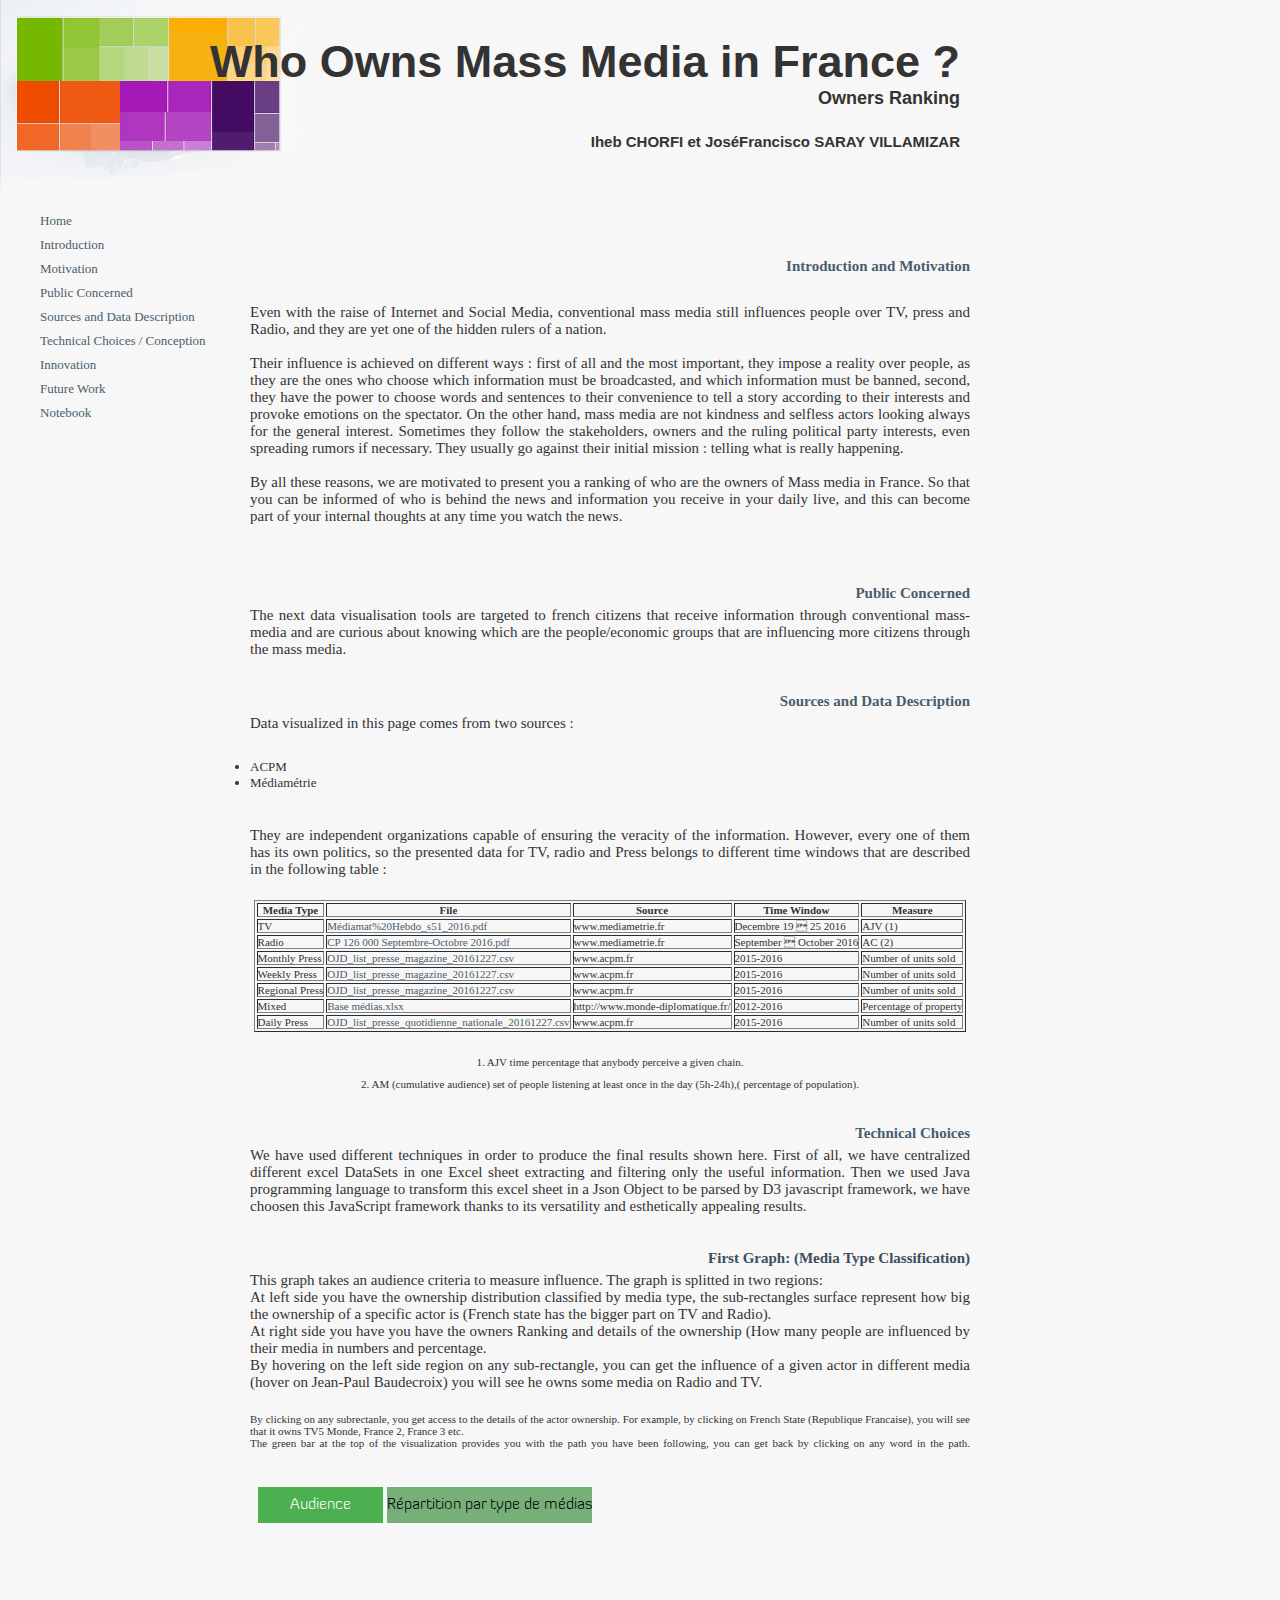
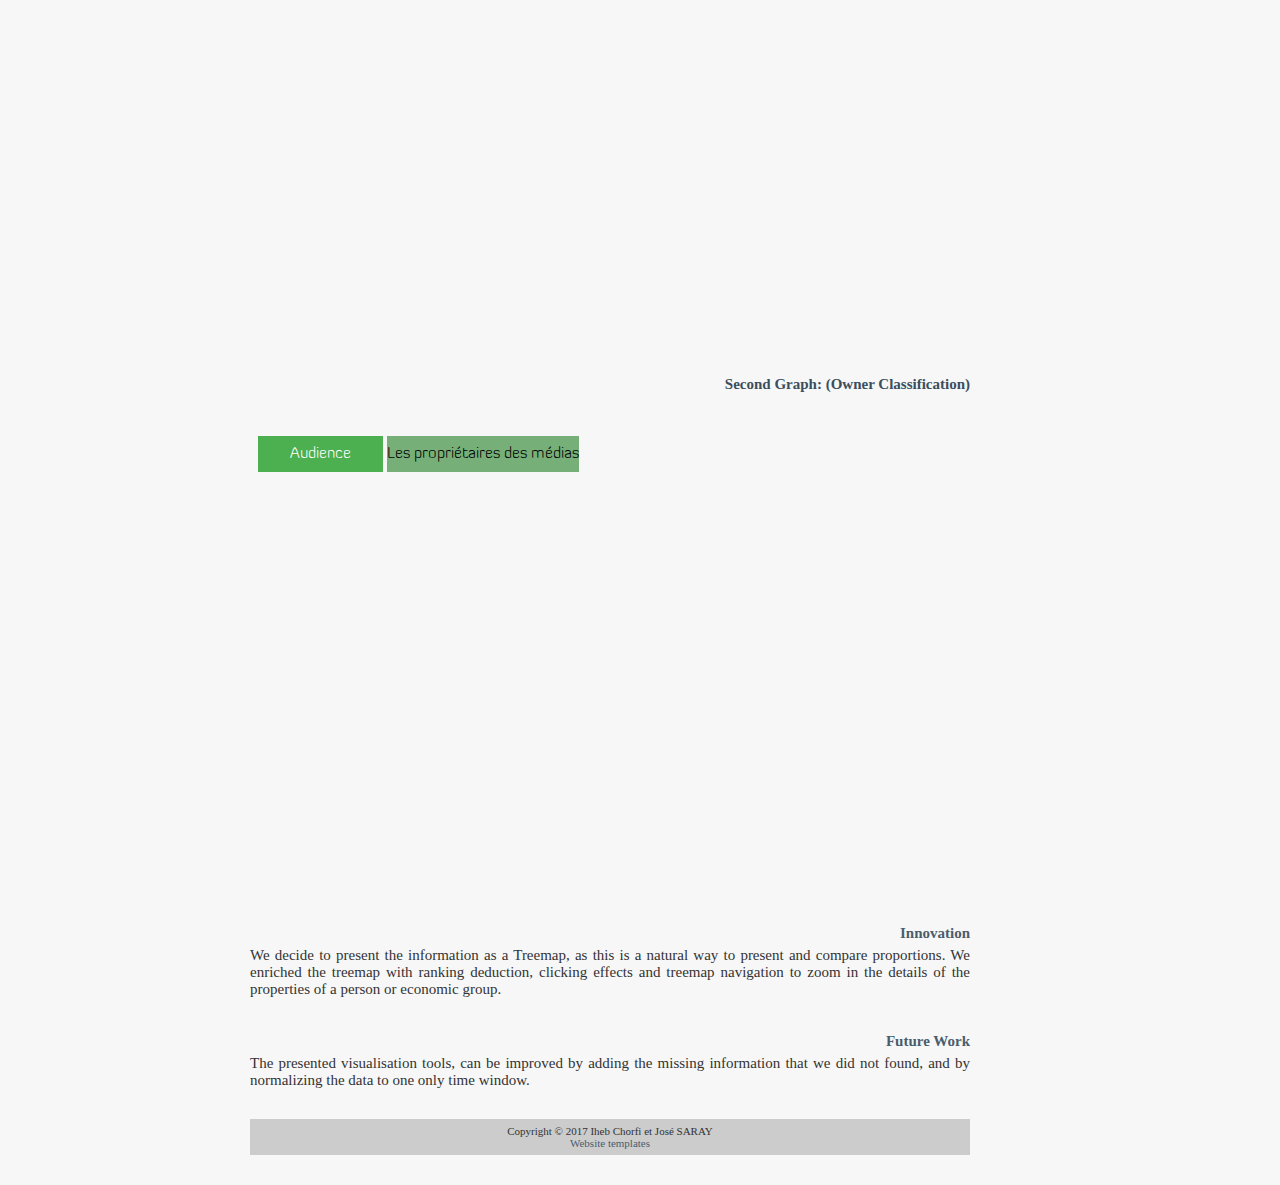
==== index.html @ bac88245 "viz info" ====
<!DOCTYPE html PUBLIC "-//W3C//DTD XHTML 1.0 Strict//EN"
  "http://www.w3.org/TR/xhtml1/DTD/xhtml1-strict.dtd">
<html xmlns="http://www.w3.org/1999/xhtml" xml:lang="en" >
<head>
    <meta http-equiv="content-type" content="text/html; charset=iso-8859-1" charset="UTF-8" />
	<title>Ranking Media France</title>
    <link rel="stylesheet" type="text/css" media="screen" href="style.css" />
    <script src="https://code.jquery.com/jquery-1.7.2.min.js"></script>
    <script src="https://d3js.org/d3.v3.min.js"></script>

</head>
<body>

<div id="container">
	<div id="intro">
		<div id="pageHeader"><br>
			<br>
			<br>
			<h1>Who Owns Mass Media in France ?</h1>
					<h2>Owners Ranking</h4>
					<br/>
					<br/>
					
					<h4>Iheb CHORFI et Jos&eacute;Francisco SARAY VILLAMIZAR</h4>
		</div>
		<div id="preamble">
			<br>
			<br>
			<br>
			<br>
			<br>
			<br>
			<br>
			<br>
			<br>
			<h3><span><a href="#intro">Introduction and Motivation</a></span></h3>
			<br>
			<br>
			<p class="p1"><span>Even with the raise of Internet and Social Media, conventional mass media still influences people over TV, press and Radio, and they are yet one of the hidden rulers of a nation. </span>
		<br>
			<br>
			<span>
			Their influence is achieved on different ways : first of all and the most important, they impose a reality over people, as they are the ones who choose which information must be broadcasted, and which information must be banned, second, they have the power to choose words and sentences to their convenience to tell a story according to their interests and provoke emotions on the spectator. 

			On the other hand, mass media are not kindness  and selfless actors looking always for the general interest. Sometimes they follow the stakeholders, owners and the ruling political party interests, even spreading rumors if necessary. They usually go against their initial mission : telling what is really happening. 
			</span>
			<br>
			<br>
			<span>
			By all these reasons, we are motivated to present you a ranking of who are the owners of Mass media in France. So that you can be informed of who is behind the news and information you receive in your daily live, and this can become part of your internal thoughts at any time
			you watch the news.
			</span>
			</p>

		</div>
	</div>

	<div id="supportingText">
		<div id="explanation">
		<br>
			<br>
			<br>
			<br>
			<br>
			<br>
			<br>
			<br>
			<br>
			<br>
			<br>
			<br>
			<br>
			<br>
			<br>
			<br>
            <br>
            <br>
            <br>
            <br>
			<h3><span><a id="toto" name="public">Public Concerned</span></a></h3>

			<p class="p1"><span>The next data visualisation tools are targeted to french citizens that receive information through conventional mass-media and are curious about knowing which are the people/economic groups that are influencing more citizens through the mass media.</span></p>
		</div>

		<div id="participation">
			<h3>

			<span><a name="sources">Sources and Data Description</a></span></h3>
			<p class="p1"><span>
			Data visualized in this page comes from two sources : </span>
			<br>
			<br>
			<ul>
				<li>ACPM</li>
				<li>M&eacute;diam&eacute;trie</li>
				
			</ul>
			<br>
			<br>
			<br>
			<p class="p1"><span>They are independent organizations capable of ensuring the veracity of the information.
			However, every one of them has its own politics, so the presented data for TV, radio and Press belongs to different time windows that are described in the following table :
			</span></p>
			<br>
			<center>
			<table border=1>
				<th>Media Type</th>
				<th>File</th>
				<th>Source</th>
				<th>Time Window</th>
				<th>Measure</th>
				<tr>
					<td>TV</td>
					<td><a href="docs/Médiamat Hebdo_s51_2016.pdf">Médiamat%20Hebdo_s51_2016.pdf</td>
					<td>www.mediametrie.fr</td>
					<td>Decembre 19  25 2016</td>
					<td>AJV (1)</td>
				</tr>
				<tr>
					<td>Radio</td>
					<td><a href="docs/CP 126 000 Septembre-Octobre 2016.pdf">CP 126 000 Septembre-Octobre 2016.pdf</a></td>
					<td>www.mediametrie.fr</td>
					<td>September  October 2016</td>
					<td>AC (2)</td>
				</tr>
				<tr>
					<td>Monthly Press</td>
					<td>
						<a href="docs/OJD_list_presse_magazine_20161227.csv">OJD_list_presse_magazine_20161227.csv</a>
					</td>
					<td>www.acpm.fr</td>
					<td>2015-2016</td>
					<td>Number of units sold</td>
				</tr>
				<tr>
					<td>Weekly Press</td>
					<td>
						<a href="docs/OJD_list_presse_magazine_20161227.csv">
							OJD_list_presse_magazine_20161227.csv
						</a>
					</td>
					<td>www.acpm.fr</td>
					<td>2015-2016</td>
					<td>Number of units sold</td>
				</tr>
				<tr>
					<td>Regional Press</td>
					<td>
						<a href="docs/OJD_list_presse_magazine_20161227.csv">
							OJD_list_presse_magazine_20161227.csv
						</a>
					</td>
					<td>www.acpm.fr</td>
					<td>2015-2016</td>
					<td>Number of units sold</td>
				</tr>
				<tr>
					<td>Mixed</td>
					<td><a href="docs/Base médias.xlsx">Base médias.xlsx</a></td>
					<td>http://www.monde-diplomatique.fr/</td>
					<td>2012-2016</td>
					<td>Percentage of property</td>
				</tr>
				<tr>
					<td>Daily Press</td>
					<td>
						<a href="docs/OJD_list_presse_quotidienne_nationale_20161227.csv">OJD_list_presse_quotidienne_nationale_20161227.csv</a>
					</td>
					<td>www.acpm.fr</td>
					<td>2015-2016</td>
					<td>Number of units sold</td>
				</tr>
			</table>
			<br>
			<br>
			<p>1. AJV  time percentage that anybody perceive a given chain.</p>

			<p>2. AM (cumulative audience) set of people listening at least once in the day (5h-24h),( percentage of population).</p>
			</center>
			</span>

			</p>
		</div>

		<div id="participation">
			<h3><span><a name="technical">Technical Choices</a></span></h3>
			<p class="p1">
			<span>
				We have used different techniques in order to produce the final results shown here. 
				First of all, we have centralized different excel DataSets in one Excel sheet extracting and filtering only the useful information. Then we used Java programming language to transform this excel sheet in a Json Object to be parsed by D3 javascript framework, we have choosen this JavaScript framework thanks to its versatility and esthetically appealing results.
			</span></p>
		</div>


        <div id="participation">
            <h3><span>First Graph: (Media Type Classification)</span></h3>
            <p class="p1"><span> This graph takes an audience criteria to measure influence. The graph is splitted in two regions: 
            <br>
            At left side you have the ownership
            distribution classified by media type, the sub-rectangles surface represent how big the ownership of
            a specific actor is (French state has the bigger part on TV and Radio). 
            <br>
            At right side you have you have the owners Ranking and
            details of the ownership (How many people are influenced by their media in numbers and percentage. 
            <br>
            By hovering on the left side region on any sub-rectangle, you can get the
            influence of a given actor in different media (hover on Jean-Paul Baudecroix) you will see he owns some media on Radio and TV.</span></p>
            <br>
            By clicking on any subrectanle, you get access to the details of the actor ownership. For example, by clicking on French State (Republique Francaise), you will see that it owns TV5 Monde, France 2, France 3 etc.
            <br>
            The green bar at the top of the visualization provides you with the path you have been following, you can get back by clicking on any word in the path.
            <iframe style="width:100% ;height: 500px; border: none" src="avecrepartition.html"></iframe>
           <h3><span>Second Graph: (Owner Classification)</span></h3>
            <iframe style="width:100% ; height: 500px; border: none" src="sansrepartion.html"></iframe>
        </div>
        
           
		<div id="benefits">
			<h3><span><a name="innovation">Innovation</a></span></h3>
			<p class="p1"><span>We decide to present the information as a Treemap, as this is a natural way to present and compare proportions. We enriched the treemap with ranking deduction, clicking effects and treemap navigation to zoom in the details of the properties of a person or economic group.</span></p>
		</div>

		<div id="benefits">
			<h3><a name="future"><span>Future Work</span></a></h3>
			<p class="p1"><span>The presented visualisation tools, can be improved by adding the missing information that we did not found,  and by normalizing the data to one only time window.</span></p>
		</div>

		<div id="footer">
Copyright © 2017 Iheb Chorfi et José SARAY		
<!-- Designed by DreamTemplate. Please leave link unmodified. -->
<br><center><a href="http://www.dreamtemplate.com" title="Website Templates" target="_blank">Website templates</a></center>

</div>
	</div>

	
	<div id="linkList">
		<div id="linkList2">
			<div id="lselect">
				<ul>
					<li><a href="">Home</a></li>
					<li><a href="#intro">Introduction</a></li>
					<li><a href="">Motivation</a></li>
					<li><a href="#public">Public Concerned</a></li>
                    <li><a href="#source">Sources and Data Description</a></li>
					<li><a href="#technical">Technical Choices / Conception</a></li>
					<li><a href="#innovation">Innovation</a></li>
					<li><a href="#future">Future Work</a></li>
                    <li><a href="docs/notebookk.zip">Notebook</a></li>
				</ul>
			</div>
		</div>
	</div>
</div>
</body>
---- style.css ----
*{
	margin: 0px;
	padding: 0px;
}
html {
}

#toto{
	font-weight: 900;
}

li{
	font-size: 13px;
}

h1{
	font-size: 45px;
	font-family: Helvetica,Arial,sans-serif;
}

h2{
	font-size: 18px;
	font-family: Helvetica,Arial,sans-serif;
}

h4{
	font-size: 15px;
	font-family: Helvetica,Arial,sans-serif;
}

iframe{
	width: 100%;
	
}

body {
	margin: 0%;
	padding: 0;
	color: #333333;
	font-family: verdana;
	font-size: 11px;

	background-color: #F7F7F7;
}

a { color: #4A5D6C; text-decoration:none; }
a:visited { color: #4A5D6C; }
a:hover { color: #748CA0; text-decoration:underline; }

#container {
	z-index:10;
	position:relative;
	width: 75%;
	height:191px;
	margin: 0px;
	padding: 0px;
	background-color: #F7F7F7;
	background: url(headerback.jpg) no-repeat; 
}

#pageHeader {
text-align:right;
} 

#preamble {
	text-align:justify;
	width:450px;
	position:absolute;
	top:150px;
	left:250px;
	width: 75%;
}

#preamble h3 {
	font: bold 15px verdana;
	text-align:right;
	color:#3B4E5D;
	padding: 0 0 5px 0;
	font-weight: bold;
	}
	
#preamble p {
	margin:0 0 10px 0; padding:0;
	font: 14px, verdana;
	}

#supportingText {
	text-align:justify;
	width:450px;
	position:absolute;
	top:320px;
	left:250px;
	width: 75%;
}
#supportingText h3 {
	font: bold 15px verdana;
	text-align:right;
	color:#3B4E5D;
	padding: 25px 0 5px 0;

	}
	
#supportingText p {margin:0 0 10px 0; padding:0;}

.p1 {
	font-size: 15px;
}

#linkList {
	list-style-type: none;
	width:180px;
	position:absolute;
	top:213px;
	left:40px;
}
#linkList h3{
	font: bold 12px verdana;
	color:#3B4E5D;
	padding: 20px 0 5px 0;
	font-weight: bold;
}

#linkList ul{	
	list-style-type: none;
	padding: 0 0 12px 0;
}
#linkList li{	
	padding: 0px 0 8px 0;
}

#footer {
	text-align: center;
	background-color: #CCCCCC;
	padding: 6px 12px 6px 12px;
	margin: 30px 0 30px 0;
	}
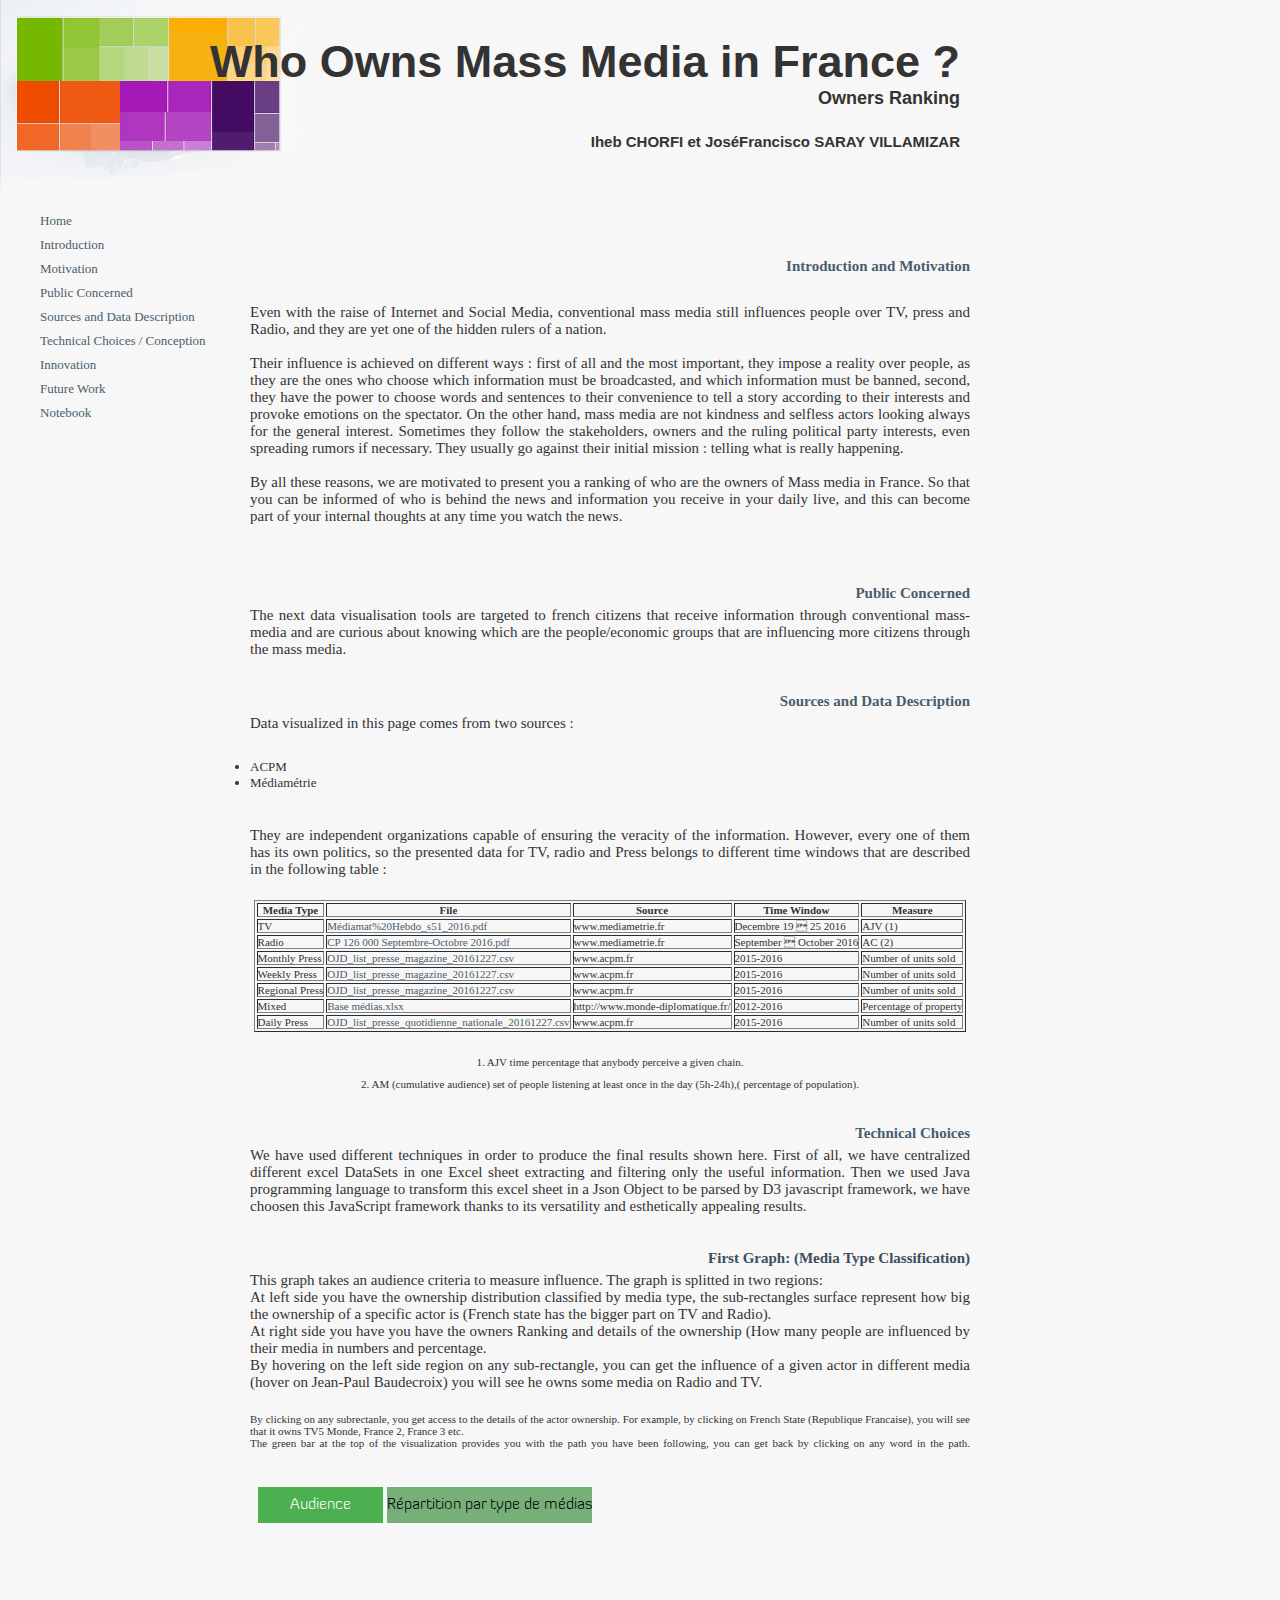
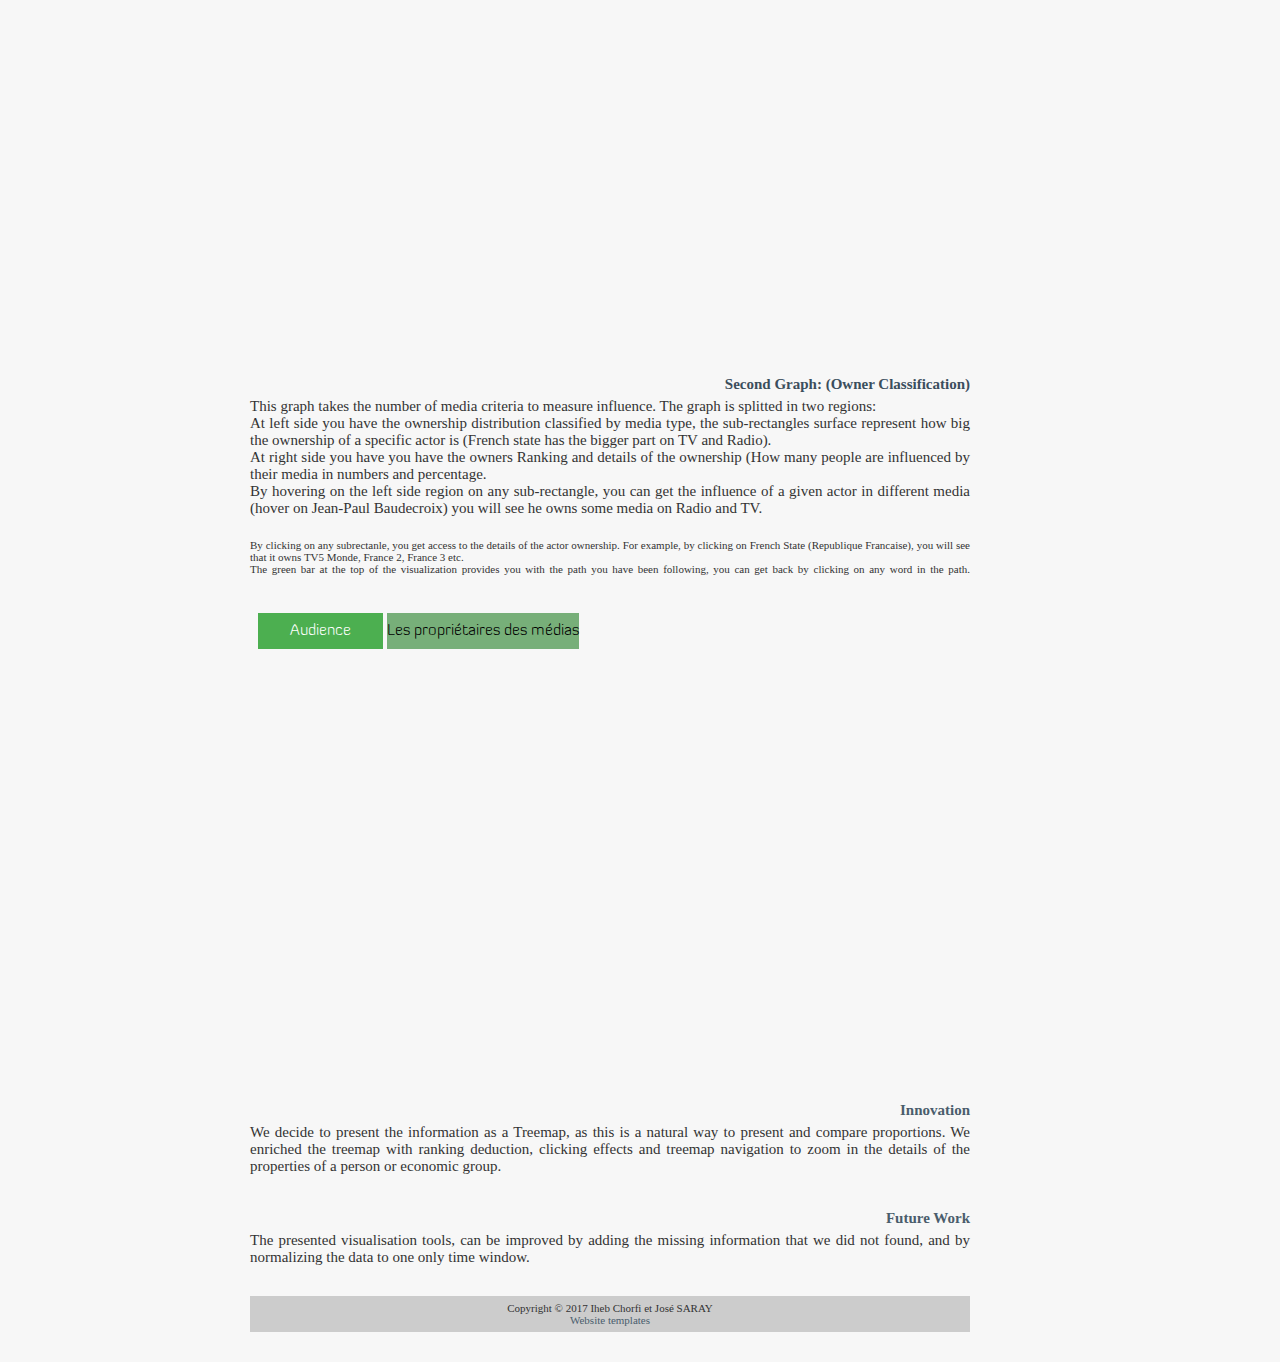
==== commit cfba5230: "n" ====
--- a/index.html
+++ b/index.html
@@ -210,7 +210,26 @@
             <br>
             The green bar at the top of the visualization provides you with the path you have been following, you can get back by clicking on any word in the path.
             <iframe style="width:100% ;height: 500px; border: none" src="avecrepartition.html"></iframe>
+
            <h3><span>Second Graph: (Owner Classification)</span></h3>
+
+           <p class="p1"><span> This graph takes the number of media criteria to measure influence. The graph is splitted in two regions: 
+            <br>
+            At left side you have the ownership
+            distribution classified by media type, the sub-rectangles surface represent how big the ownership of
+            a specific actor is (French state has the bigger part on TV and Radio). 
+            <br>
+            At right side you have you have the owners Ranking and
+            details of the ownership (How many people are influenced by their media in numbers and percentage. 
+            <br>
+            By hovering on the left side region on any sub-rectangle, you can get the
+            influence of a given actor in different media (hover on Jean-Paul Baudecroix) you will see he owns some media on Radio and TV.</span></p>
+            <br>
+            By clicking on any subrectanle, you get access to the details of the actor ownership. For example, by clicking on French State (Republique Francaise), you will see that it owns TV5 Monde, France 2, France 3 etc.
+            <br>
+            The green bar at the top of the visualization provides you with the path you have been following, you can get back by clicking on any word in the path.
+
+
             <iframe style="width:100% ; height: 500px; border: none" src="sansrepartion.html"></iframe>
         </div>
         
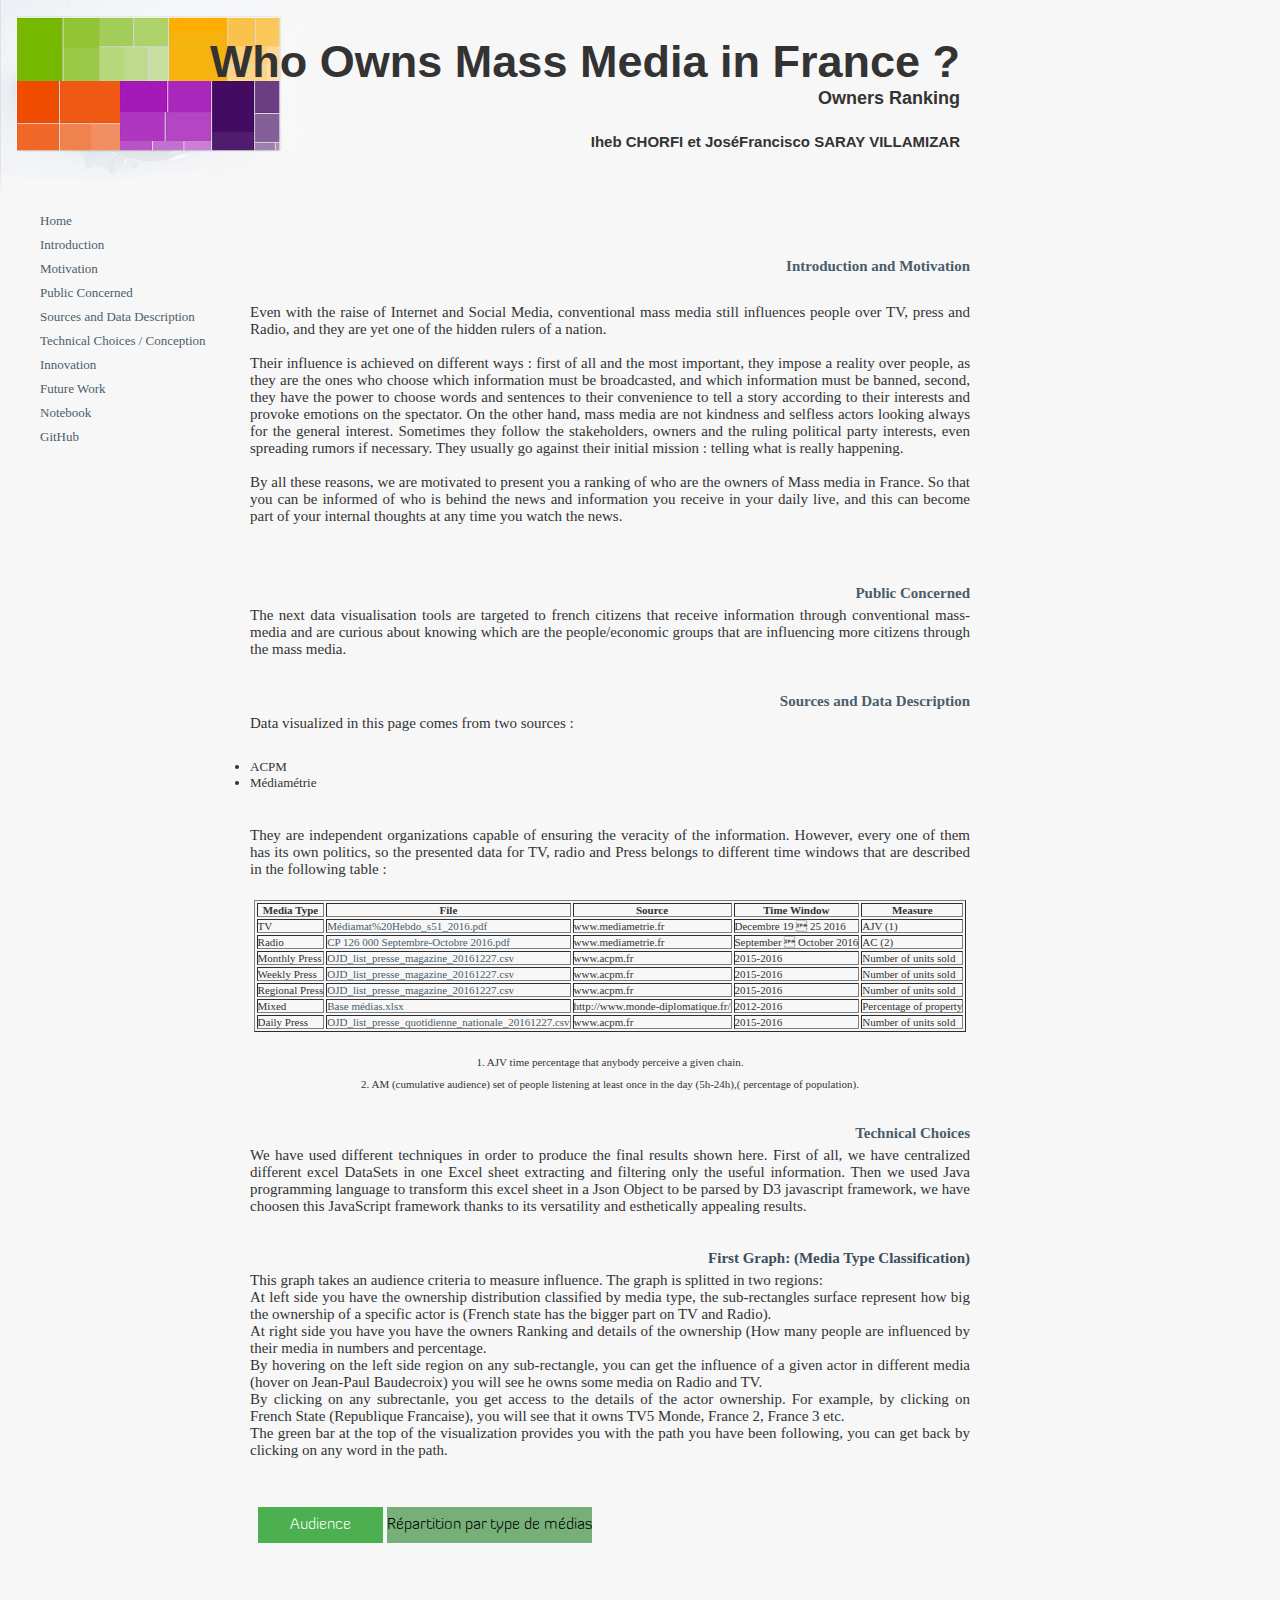
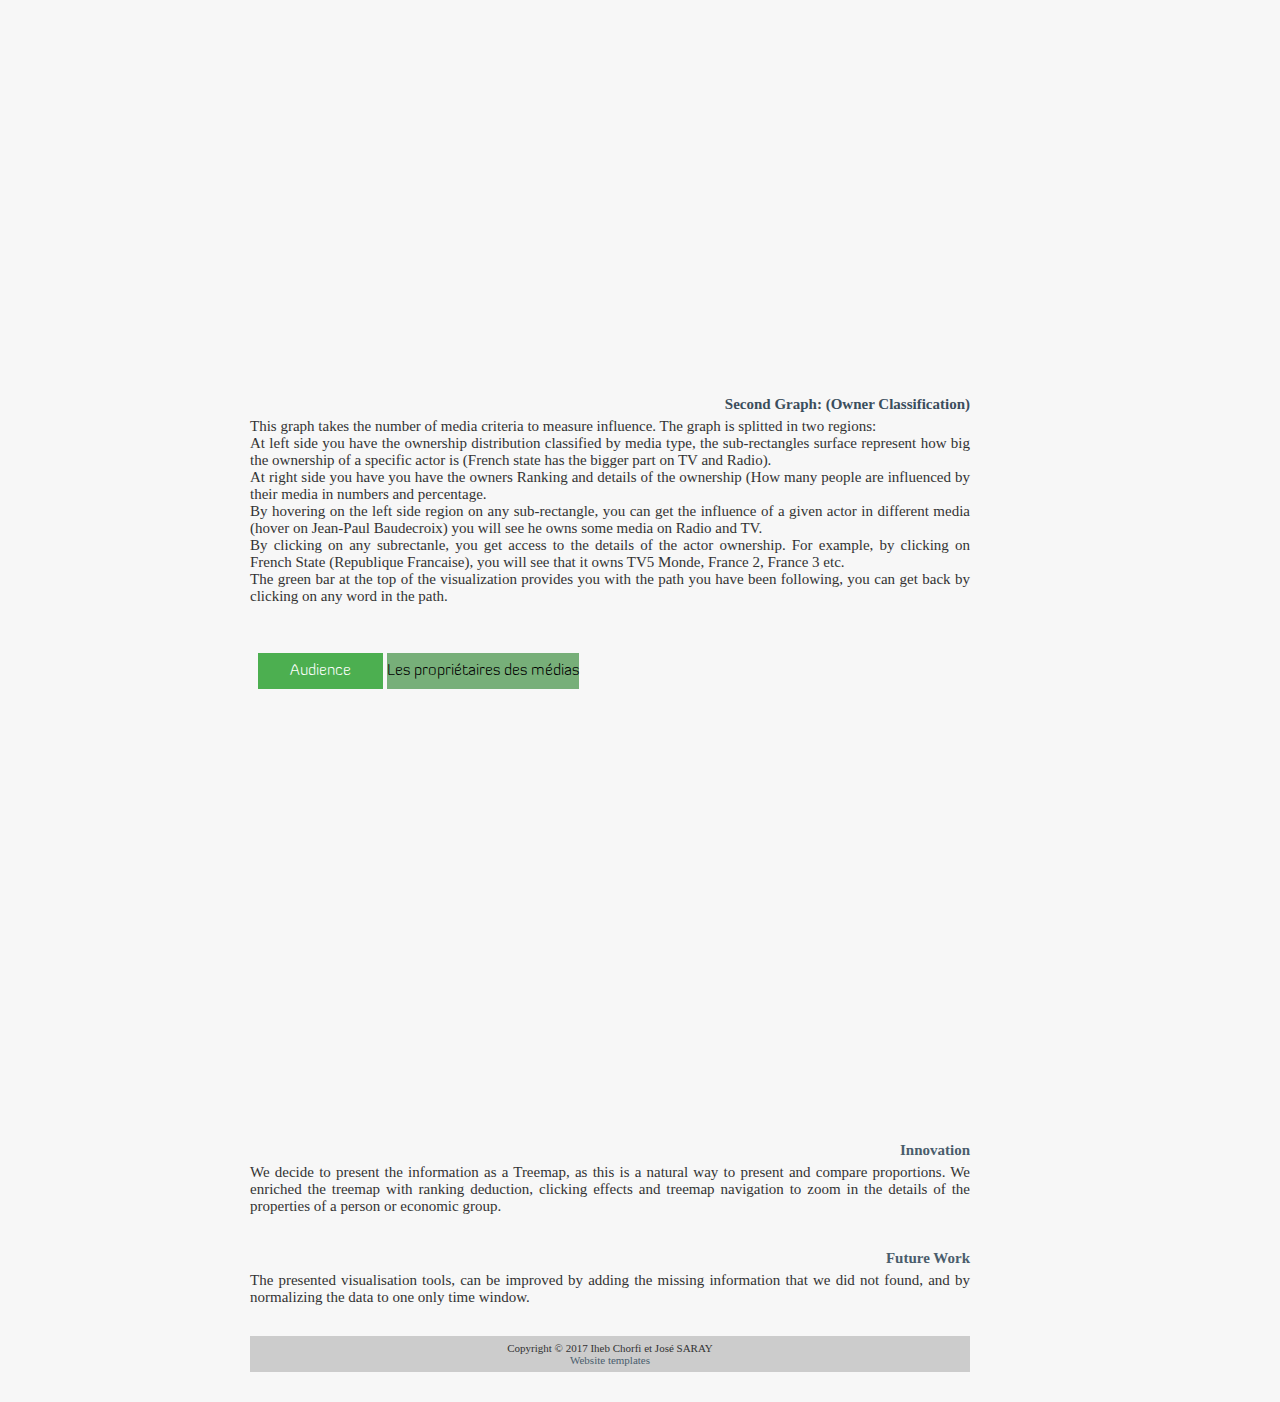
==== commit a84c7819: "n" ====
--- a/index.html
+++ b/index.html
@@ -204,11 +204,11 @@
             details of the ownership (How many people are influenced by their media in numbers and percentage. 
             <br>
             By hovering on the left side region on any sub-rectangle, you can get the
-            influence of a given actor in different media (hover on Jean-Paul Baudecroix) you will see he owns some media on Radio and TV.</span></p>
+            influence of a given actor in different media (hover on Jean-Paul Baudecroix) you will see he owns some media on Radio and TV.
             <br>
             By clicking on any subrectanle, you get access to the details of the actor ownership. For example, by clicking on French State (Republique Francaise), you will see that it owns TV5 Monde, France 2, France 3 etc.
             <br>
-            The green bar at the top of the visualization provides you with the path you have been following, you can get back by clicking on any word in the path.
+            The green bar at the top of the visualization provides you with the path you have been following, you can get back by clicking on any word in the path.</span></p>
             <iframe style="width:100% ;height: 500px; border: none" src="avecrepartition.html"></iframe>
 
            <h3><span>Second Graph: (Owner Classification)</span></h3>
@@ -223,12 +223,12 @@
             details of the ownership (How many people are influenced by their media in numbers and percentage. 
             <br>
             By hovering on the left side region on any sub-rectangle, you can get the
-            influence of a given actor in different media (hover on Jean-Paul Baudecroix) you will see he owns some media on Radio and TV.</span></p>
+            influence of a given actor in different media (hover on Jean-Paul Baudecroix) you will see he owns some media on Radio and TV.
             <br>
             By clicking on any subrectanle, you get access to the details of the actor ownership. For example, by clicking on French State (Republique Francaise), you will see that it owns TV5 Monde, France 2, France 3 etc.
             <br>
             The green bar at the top of the visualization provides you with the path you have been following, you can get back by clicking on any word in the path.
-
+            </span></p>
 
             <iframe style="width:100% ; height: 500px; border: none" src="sansrepartion.html"></iframe>
         </div>
@@ -266,6 +266,7 @@
 					<li><a href="#innovation">Innovation</a></li>
 					<li><a href="#future">Future Work</a></li>
                     <li><a href="docs/notebookk.zip">Notebook</a></li>
+                    <li><a href="https://github.com/caddy2519/ExcelToJson">GitHub</a></li>
 				</ul>
 			</div>
 		</div>
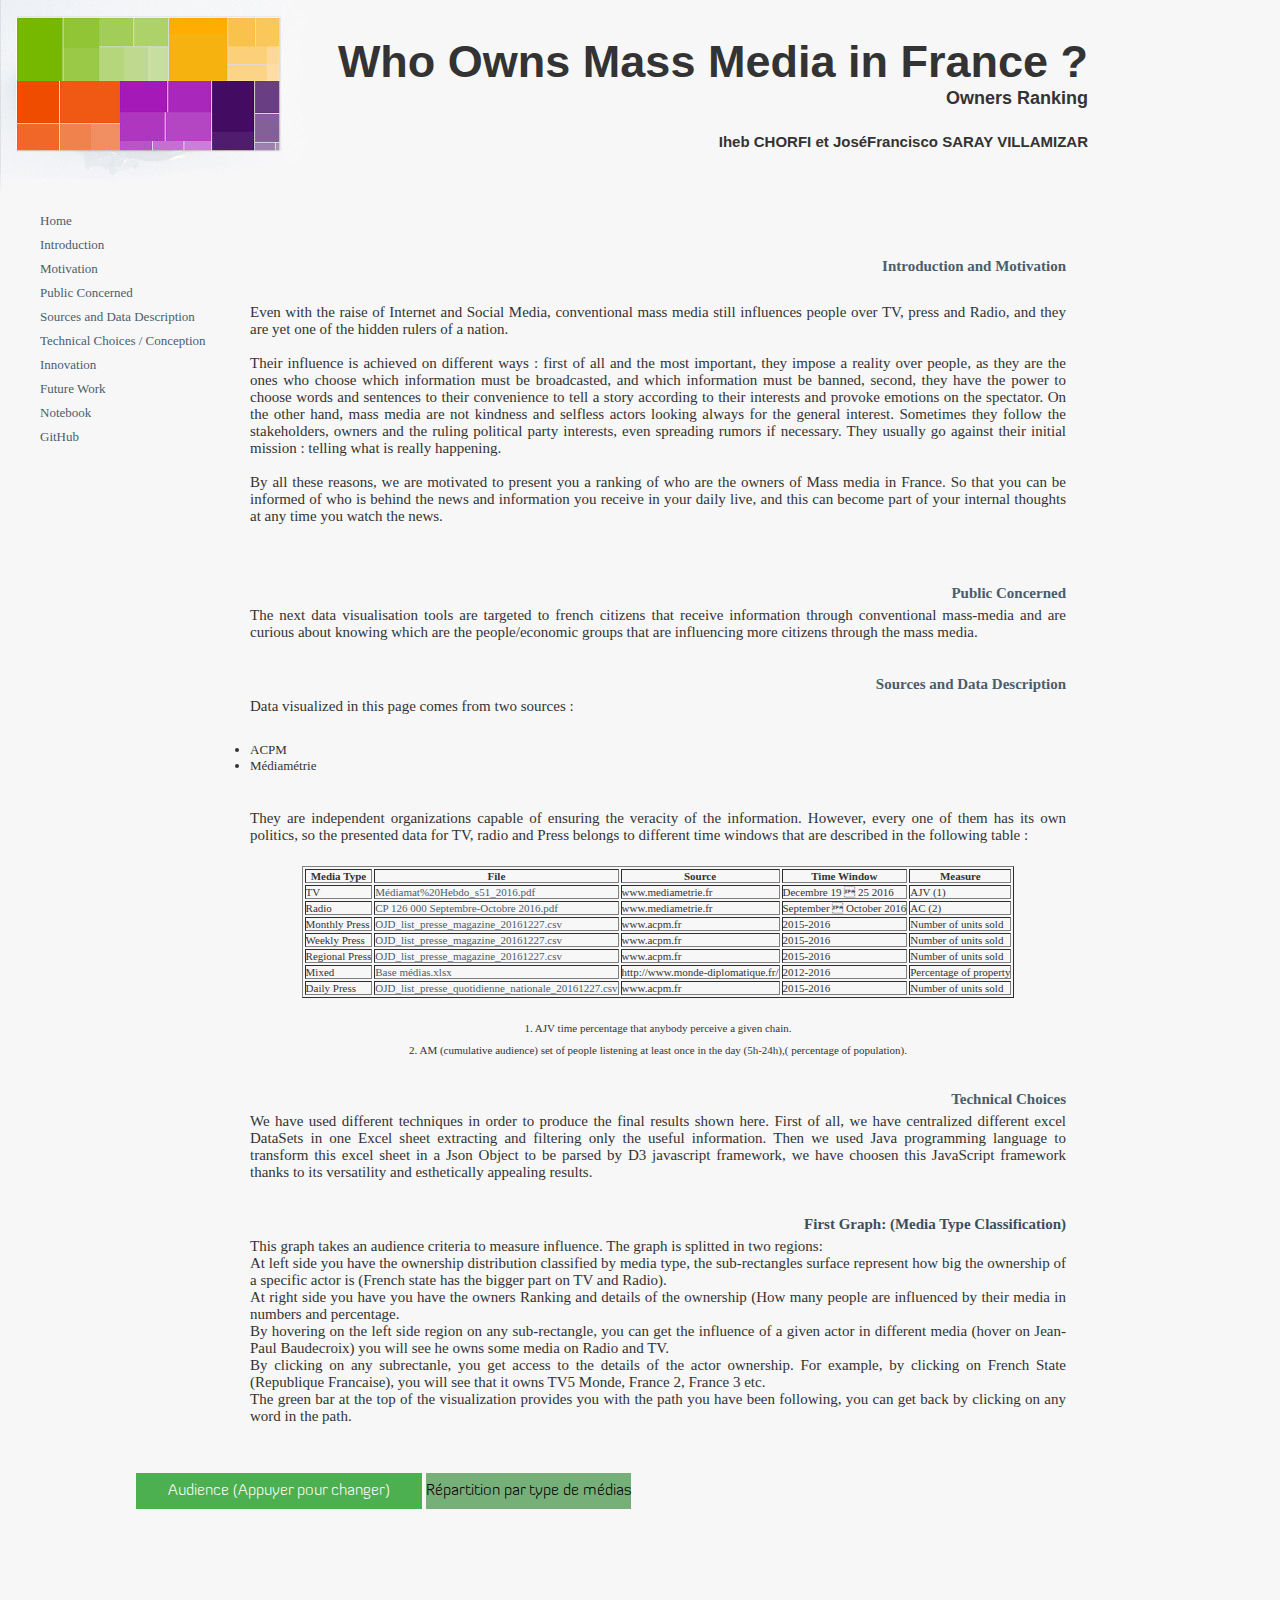
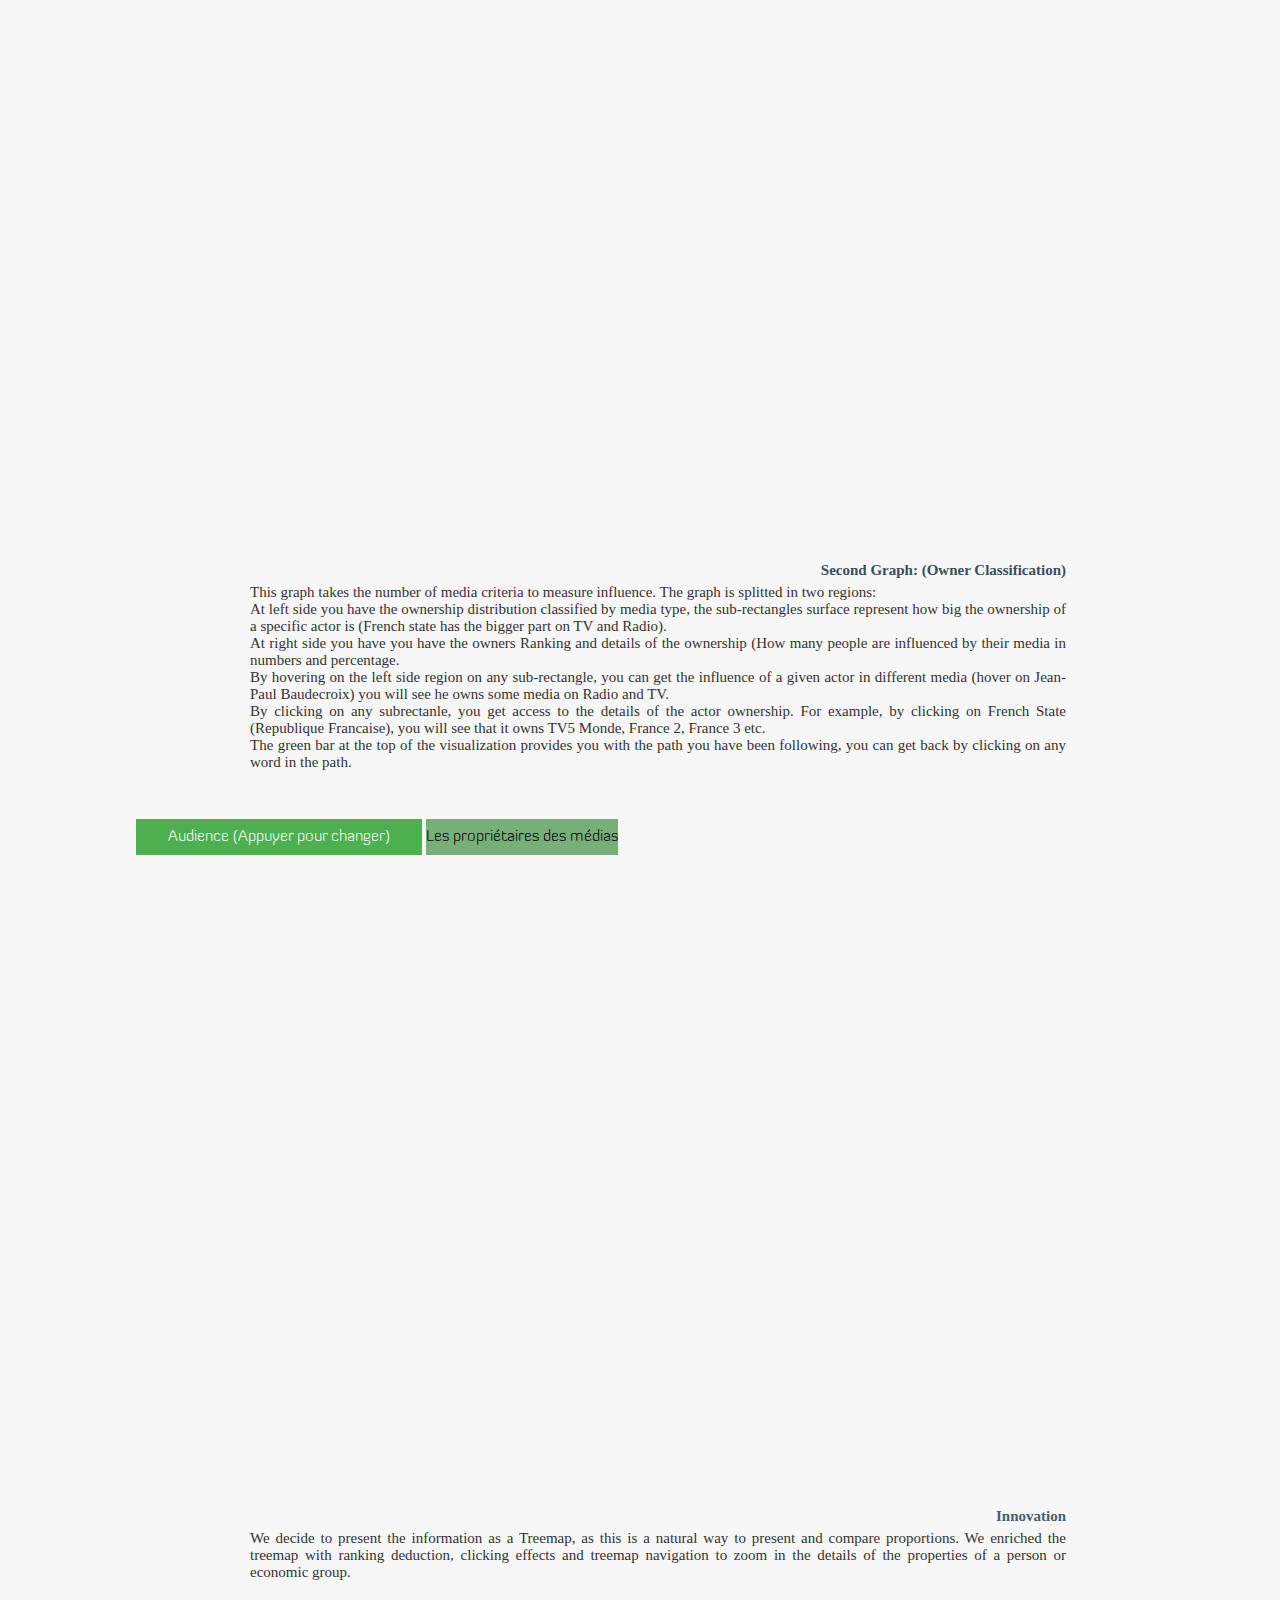
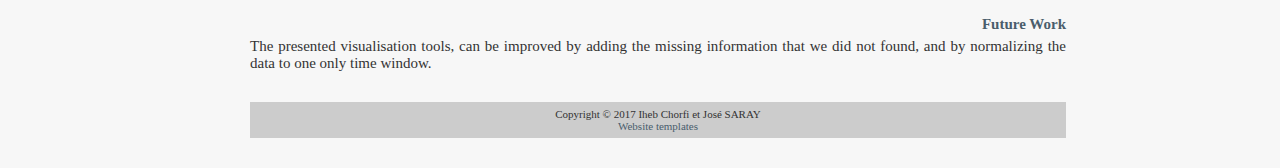
==== commit 1f3dafce: "Changer le width du iframe + bouton" ====
--- a/index.html
+++ b/index.html
@@ -209,7 +209,7 @@
             By clicking on any subrectanle, you get access to the details of the actor ownership. For example, by clicking on French State (Republique Francaise), you will see that it owns TV5 Monde, France 2, France 3 etc.
             <br>
             The green bar at the top of the visualization provides you with the path you have been following, you can get back by clicking on any word in the path.</span></p>
-            <iframe style="width:100% ;height: 500px; border: none" src="avecrepartition.html"></iframe>
+            <iframe src="avecrepartition.html"></iframe>
 
            <h3><span>Second Graph: (Owner Classification)</span></h3>
 
@@ -230,7 +230,7 @@
             The green bar at the top of the visualization provides you with the path you have been following, you can get back by clicking on any word in the path.
             </span></p>
 
-            <iframe style="width:100% ; height: 500px; border: none" src="sansrepartion.html"></iframe>
+            <iframe  src="sansrepartition.html"></iframe>
         </div>
         
            
--- a/style.css
+++ b/style.css
@@ -29,7 +29,12 @@
 }
 
 iframe{
-	width: 100%;
+    left: -15% ;
+ width:1050px ;
+    height: 700px;
+    border: none ;
+    position: relative;
+        
 	
 }
 
@@ -50,7 +55,7 @@
 #container {
 	z-index:10;
 	position:relative;
-	width: 75%;
+	width: 85%;
 	height:191px;
 	margin: 0px;
 	padding: 0px;
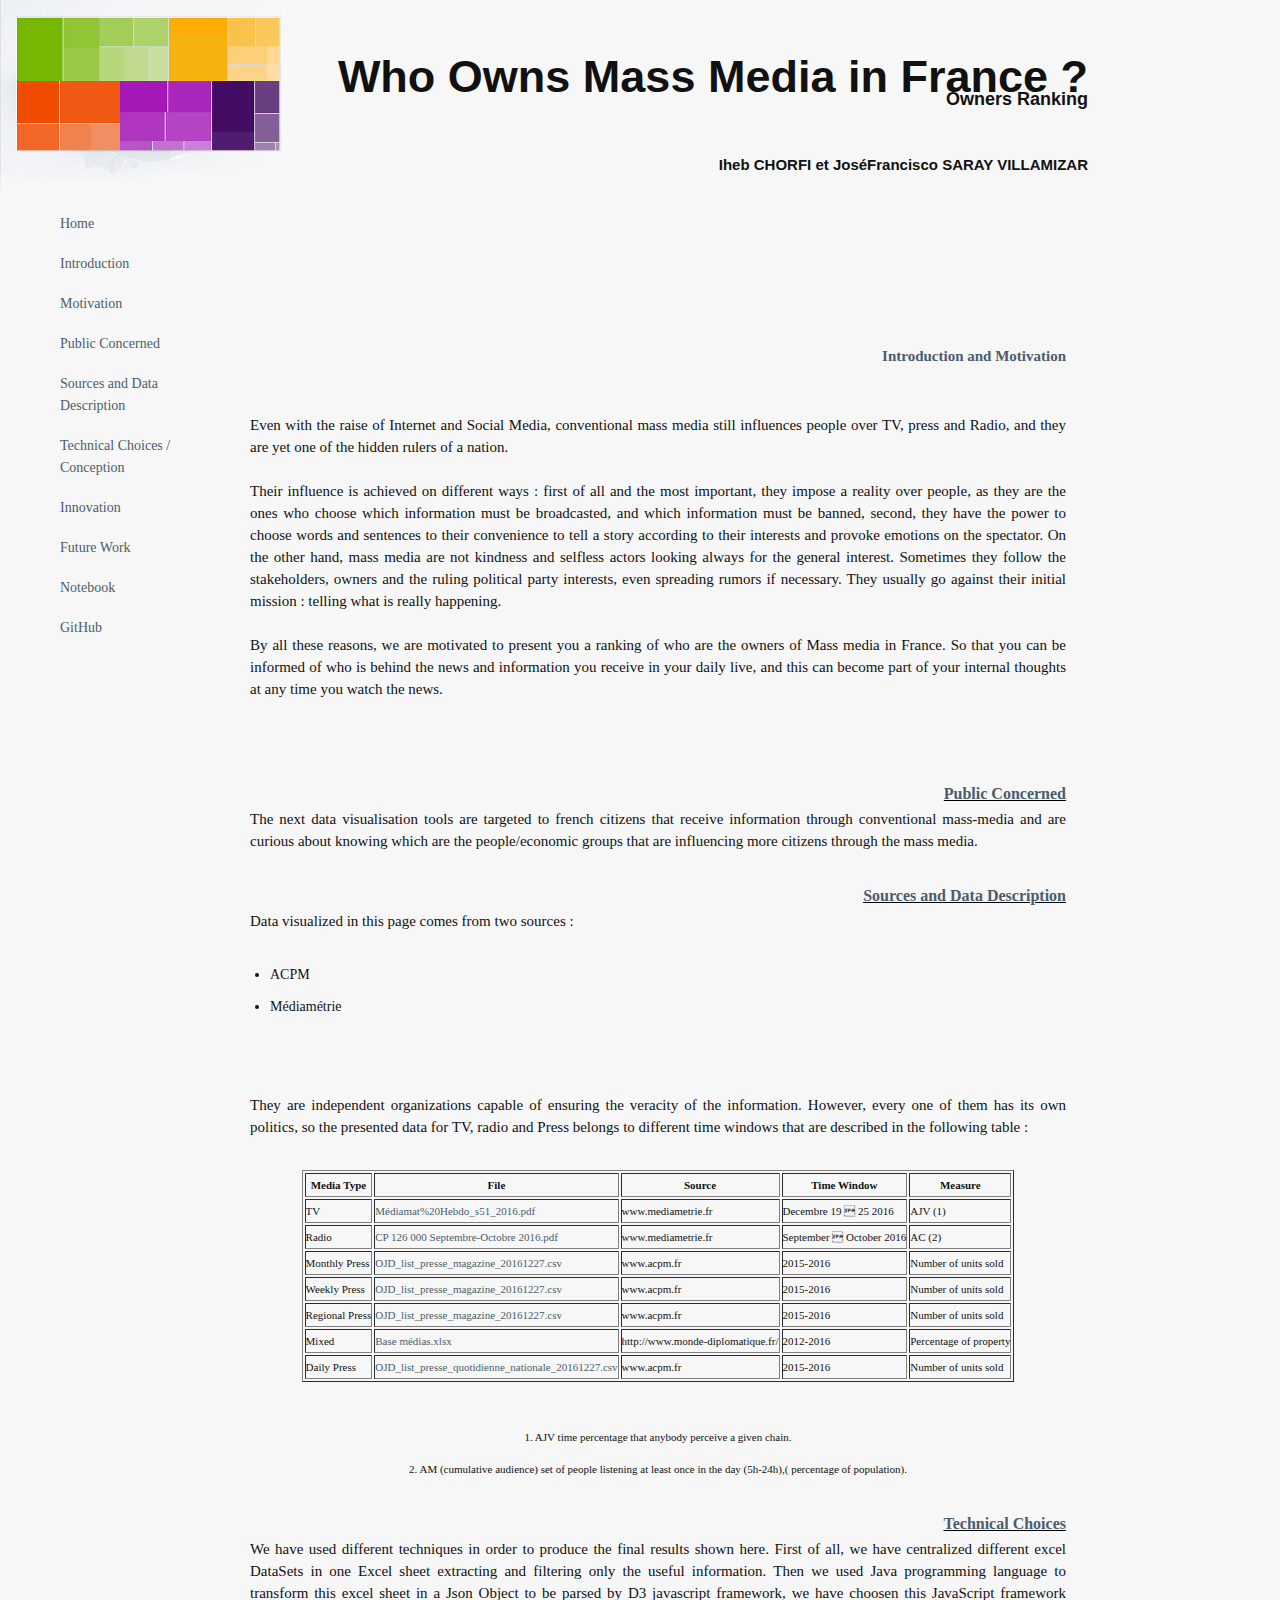
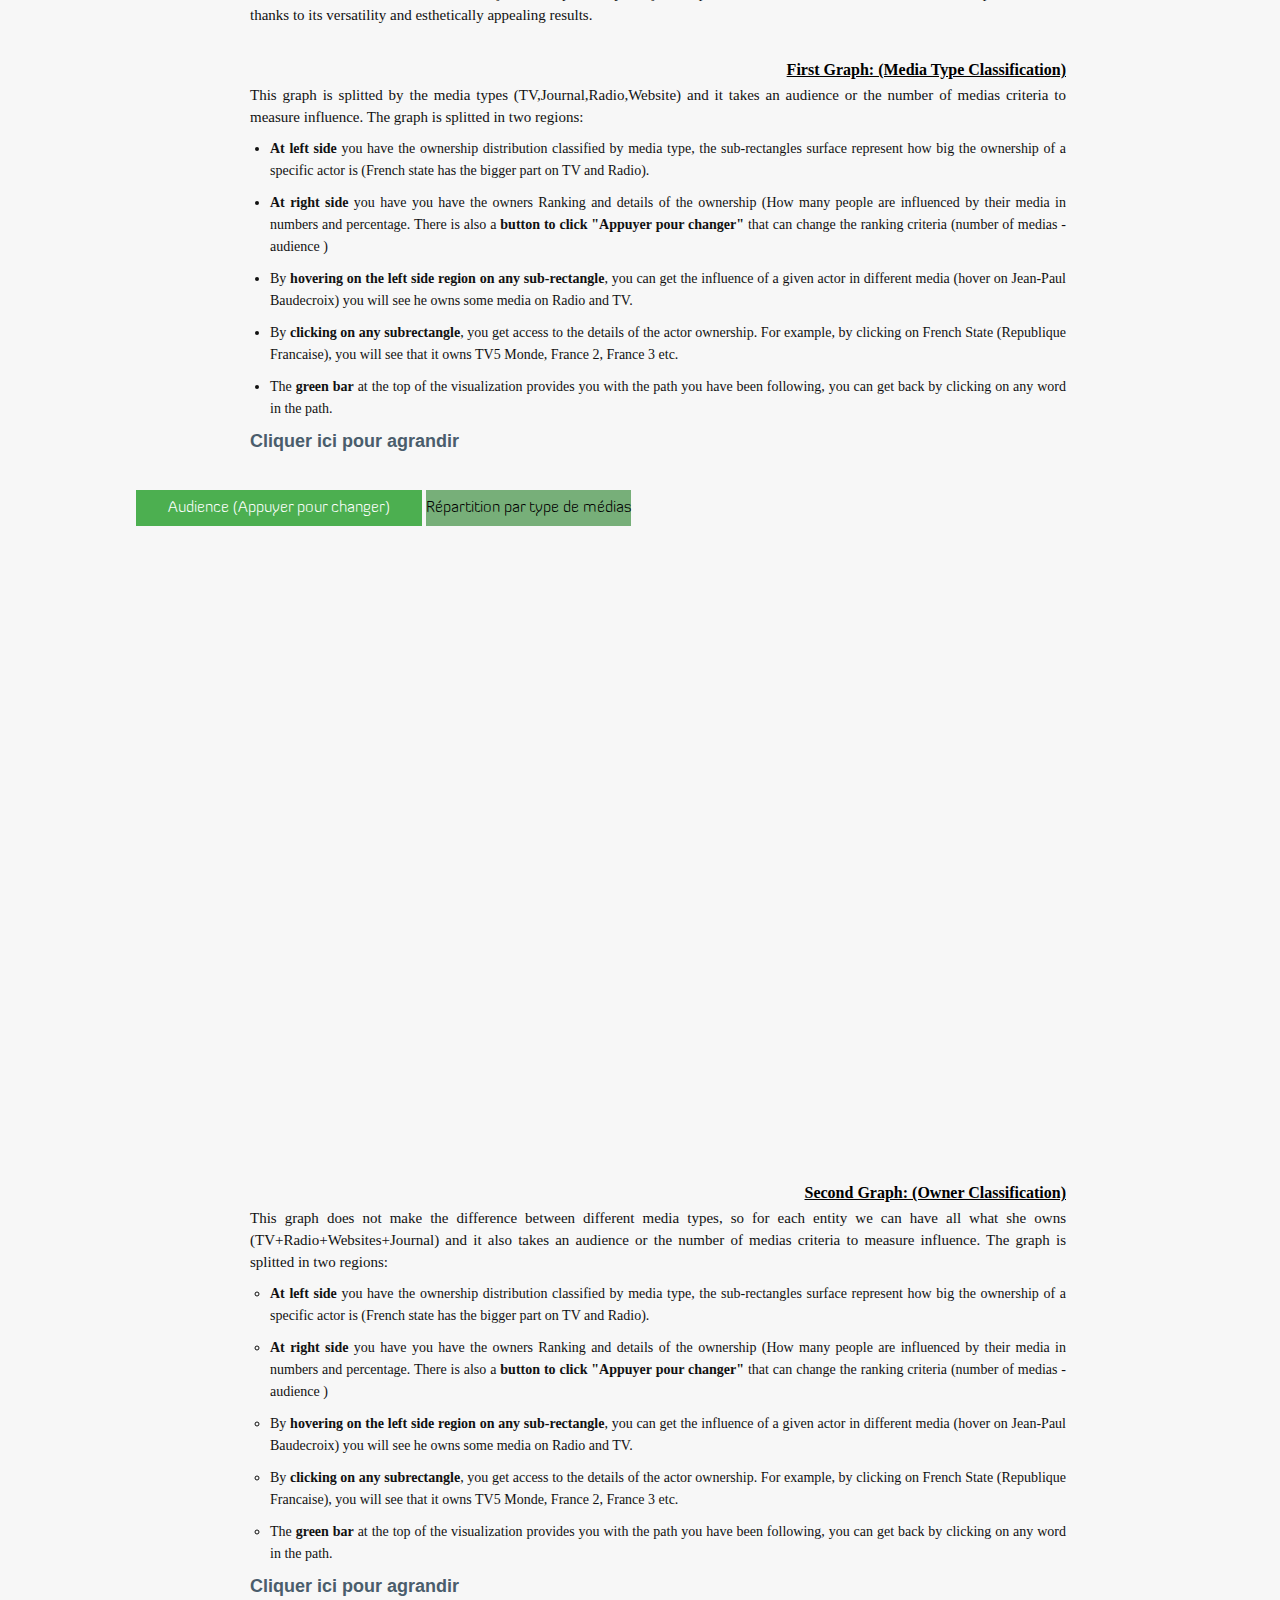
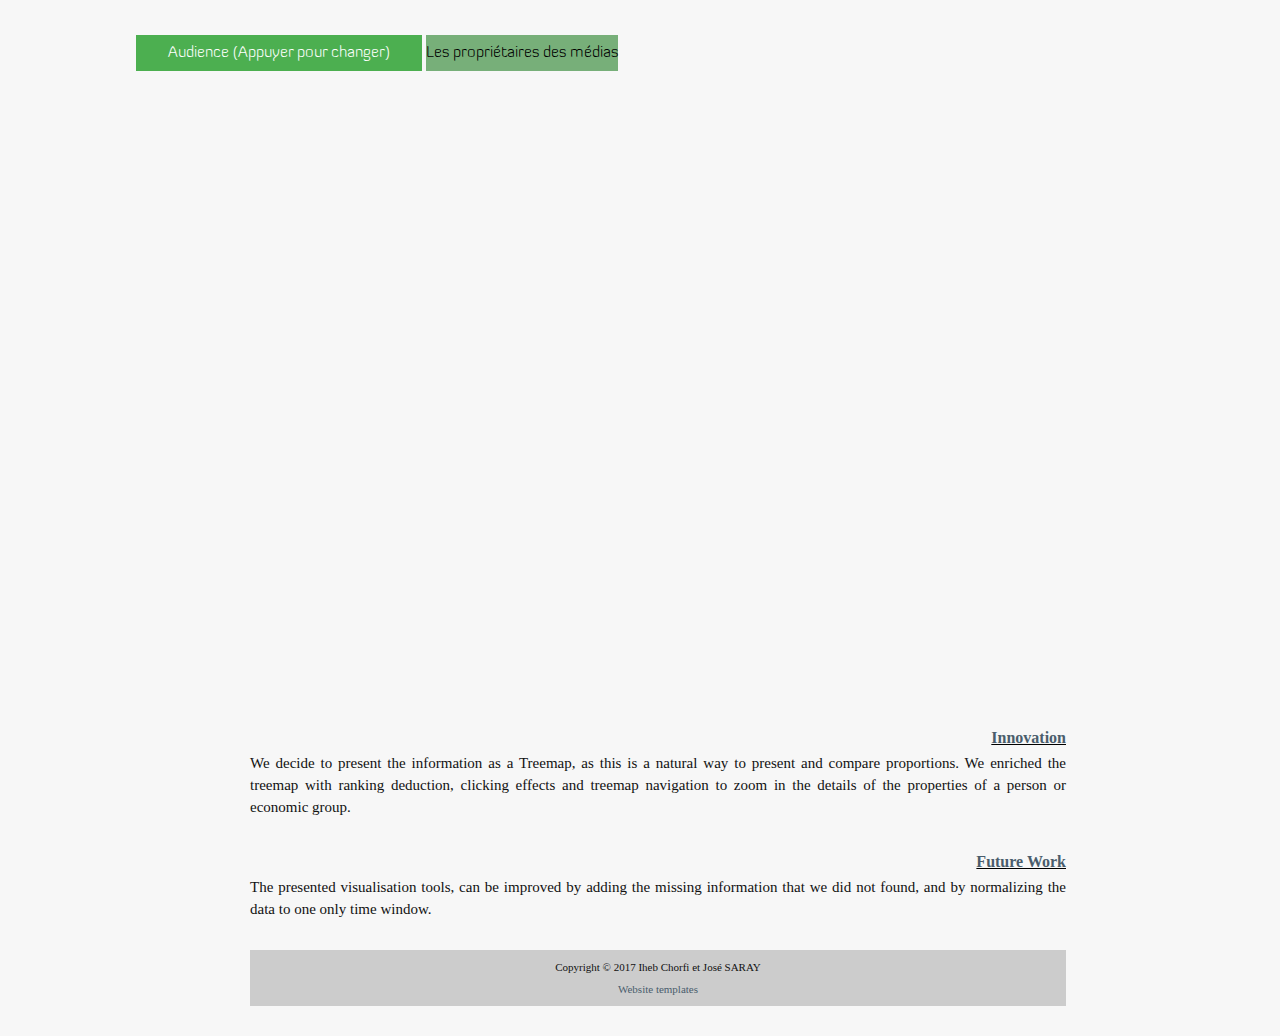
==== commit e3726083: "Changer le width du iframe + bouton" ====
--- a/index.html
+++ b/index.html
@@ -194,43 +194,77 @@
 
         <div id="participation">
             <h3><span>First Graph: (Media Type Classification)</span></h3>
-            <p class="p1"><span> This graph takes an audience criteria to measure influence. The graph is splitted in two regions: 
-            <br>
-            At left side you have the ownership
-            distribution classified by media type, the sub-rectangles surface represent how big the ownership of
-            a specific actor is (French state has the bigger part on TV and Radio). 
-            <br>
-            At right side you have you have the owners Ranking and
-            details of the ownership (How many people are influenced by their media in numbers and percentage. 
-            <br>
-            By hovering on the left side region on any sub-rectangle, you can get the
-            influence of a given actor in different media (hover on Jean-Paul Baudecroix) you will see he owns some media on Radio and TV.
-            <br>
-            By clicking on any subrectanle, you get access to the details of the actor ownership. For example, by clicking on French State (Republique Francaise), you will see that it owns TV5 Monde, France 2, France 3 etc.
-            <br>
-            The green bar at the top of the visualization provides you with the path you have been following, you can get back by clicking on any word in the path.</span></p>
+            <p class="p1"><span> This graph is splitted by the media types (TV,Journal,Radio,Website) and it takes an audience or the number of medias criteria to measure influence. The graph is splitted in two regions: 
+            <ul>
+                <li>   
+                    <strong>At left side </strong> you have the ownership
+                    distribution classified by media type, the sub-rectangles surface represent how big the ownership of
+                    a specific actor is (French state has the bigger part on TV and Radio). 
+
+                </li>
+                <li>   <strong>At right side </strong>you have you have the owners Ranking and
+                    details of the ownership (How many people are influenced by their media in numbers and percentage. 
+                    There is also a   <strong>button to click "Appuyer pour changer"</strong> that can change the ranking criteria (number of medias - audience )    
+
+                </li>
+                <li>   By <strong>hovering on the left side region on any sub-rectangle</strong>, you can get the
+                    influence of a given actor in different media (hover on Jean-Paul Baudecroix) you will see he owns some media on Radio and TV.
+
+                </li>
+                <li>  By <strong>clicking on any subrectangle</strong>, you get access to the details of the actor ownership. For example, by clicking on French State (Republique Francaise), you will see that it owns TV5 Monde, France 2, France 3 etc.
+
+                </li>
+                <li>    The <strong>green bar</strong> at the top of the visualization provides you with the path you have been following, you can get back by clicking on any word in the path.</span></p>
+
+                </li>
+                
+          
+    
+            <h2> <a href="avecrepartition.html"> Cliquer ici pour agrandir</a></h2>
+
             <iframe src="avecrepartition.html"></iframe>
+            
 
            <h3><span>Second Graph: (Owner Classification)</span></h3>
 
-           <p class="p1"><span> This graph takes the number of media criteria to measure influence. The graph is splitted in two regions: 
-            <br>
-            At left side you have the ownership
-            distribution classified by media type, the sub-rectangles surface represent how big the ownership of
-            a specific actor is (French state has the bigger part on TV and Radio). 
-            <br>
-            At right side you have you have the owners Ranking and
-            details of the ownership (How many people are influenced by their media in numbers and percentage. 
-            <br>
-            By hovering on the left side region on any sub-rectangle, you can get the
-            influence of a given actor in different media (hover on Jean-Paul Baudecroix) you will see he owns some media on Radio and TV.
-            <br>
-            By clicking on any subrectanle, you get access to the details of the actor ownership. For example, by clicking on French State (Republique Francaise), you will see that it owns TV5 Monde, France 2, France 3 etc.
-            <br>
-            The green bar at the top of the visualization provides you with the path you have been following, you can get back by clicking on any word in the path.
-            </span></p>
+            <p class="p1"><span> This graph does not make the difference between different media types, so for each entity we can have all what she owns (TV+Radio+Websites+Journal) and it also takes an audience or the number of medias criteria to measure influence. The graph is splitted in two regions: 
+                
+            <ul>
+                <li>
+                    <strong>At left side</strong> you have the ownership
+                    distribution classified by media type, the sub-rectangles surface represent how big the ownership of
+                    a specific actor is (French state has the bigger part on TV and Radio). 
+
+                </li>
+                
+                <li>
+                    <strong> At right side </strong>you have you have the owners Ranking and
+                    details of the ownership (How many people are influenced by their media in numbers and percentage. 
+                    There is also a<strong> button to click "Appuyer pour changer" </strong>that can change the ranking criteria (number of medias - audience )  
+
+                </li>
+                <li>
+                    By <strong>hovering on the left side region on any sub-rectangle</strong>, you can get the
+                    influence of a given actor in different media (hover on Jean-Paul Baudecroix) you will see he owns some media on Radio and TV.
+
+                </li>
+                <li>
+                    By <strong>clicking on any subrectangle</strong>, you get access to the details of the actor ownership. For example, by clicking on French State (Republique Francaise), you will see that it owns TV5 Monde, France 2, France 3 etc.
+
+                </li>
+                <li>
+                    The <strong>green bar</strong> at the top of the visualization provides you with the path you have been following, you can get back by clicking on any word in the path.
+
+                </li>
+                
+                
+            </ul>    
+         
+             </span></p>
+            <h2> <a href="sansrepartition.html"> Cliquer ici pour agrandir</a></h2>
 
             <iframe  src="sansrepartition.html"></iframe>
+            
         </div>
         
            
--- a/style.css
+++ b/style.css
@@ -10,7 +10,9 @@
 }
 
 li{
-	font-size: 13px;
+	font-size: 14px;
+    margin-left: 20px;
+    margin-bottom: 10px;
 }
 
 h1{
@@ -30,7 +32,7 @@
 
 iframe{
     left: -15% ;
- width:1050px ;
+ width:1030px ;
     height: 700px;
     border: none ;
     position: relative;
@@ -41,10 +43,10 @@
 body {
 	margin: 0%;
 	padding: 0;
-	color: #333333;
+	color: #111;
 	font-family: verdana;
 	font-size: 11px;
-
+line-height: 200%;
 	background-color: #F7F7F7;
 }
 
@@ -77,7 +79,7 @@
 }
 
 #preamble h3 {
-	font: bold 15px verdana;
+	font: bold  15px verdana;
 	text-align:right;
 	color:#3B4E5D;
 	padding: 0 0 5px 0;
@@ -98,10 +100,12 @@
 	width: 75%;
 }
 #supportingText h3 {
-	font: bold 15px verdana;
+	font: bold 16px verdana;
 	text-align:right;
-	color:#3B4E5D;
+	color:#000;
 	padding: 25px 0 5px 0;
+
+    text-decoration: underline;
 
 	}
 	
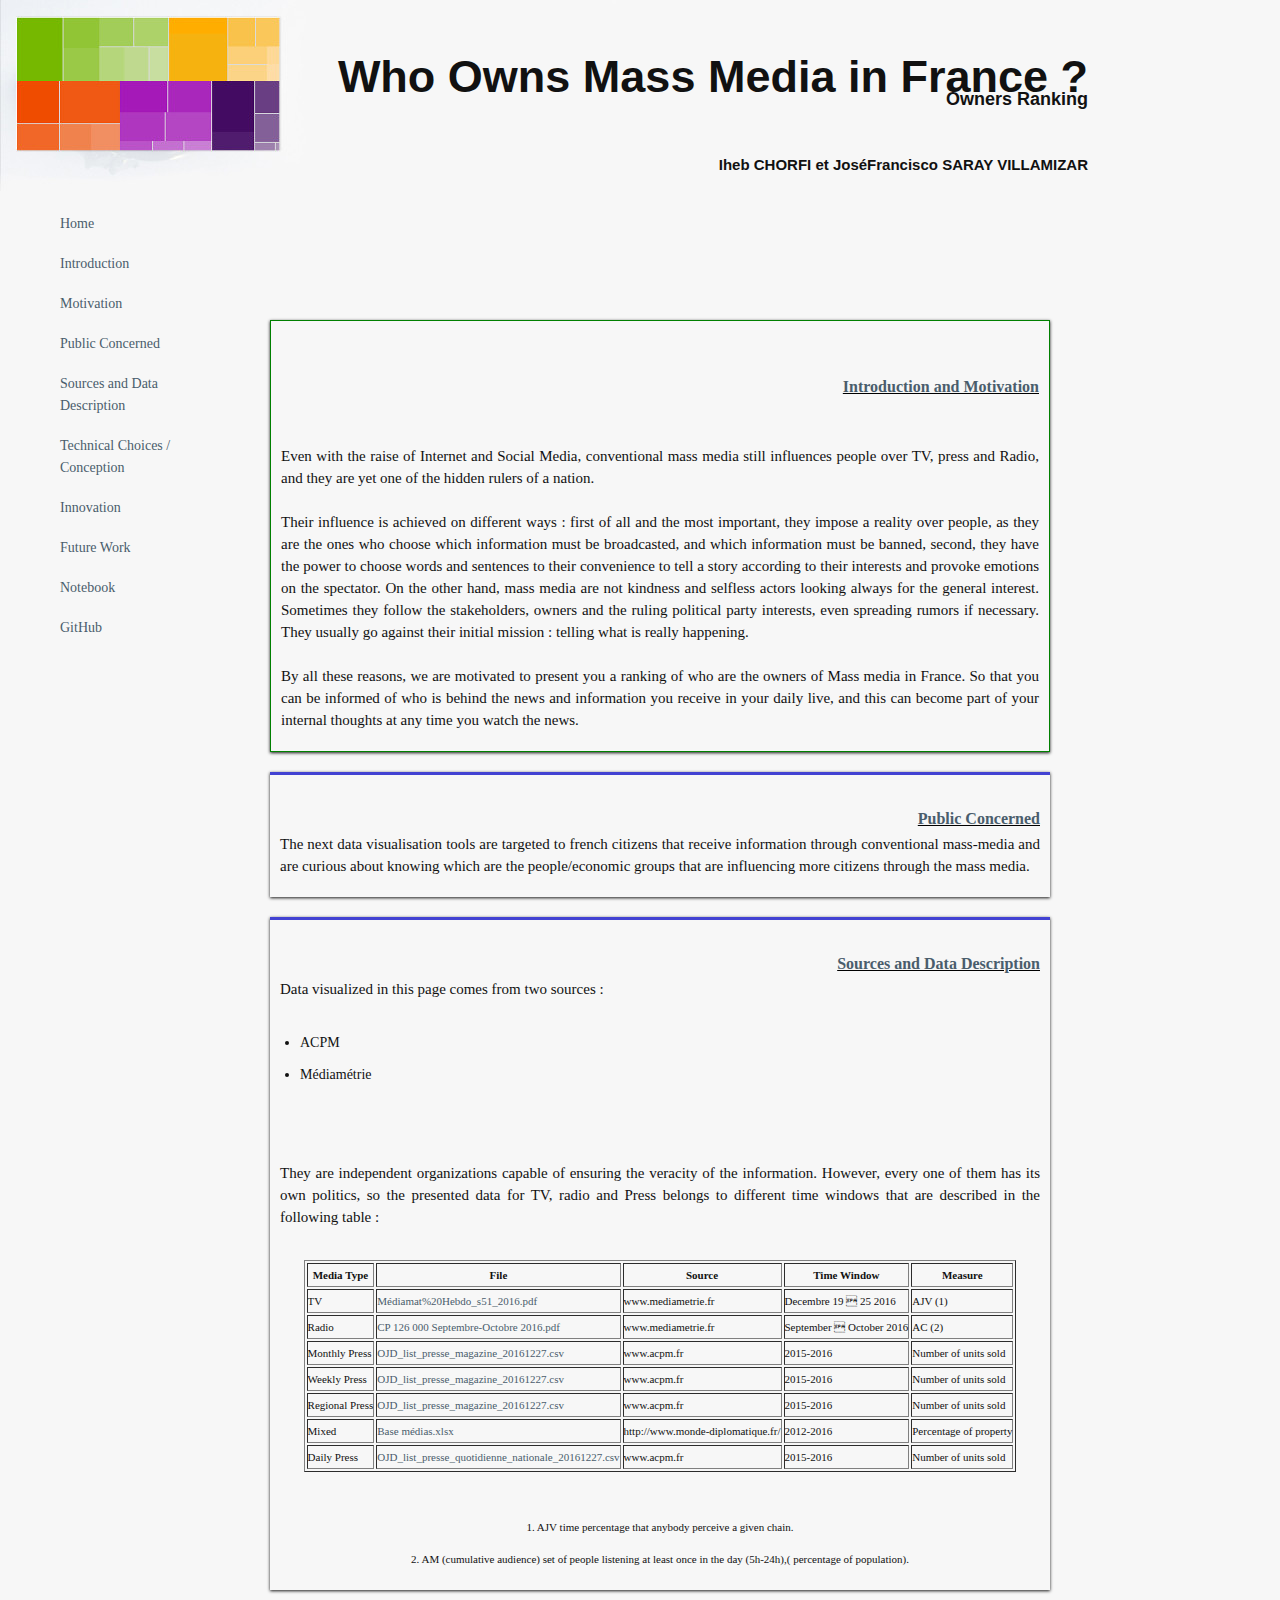
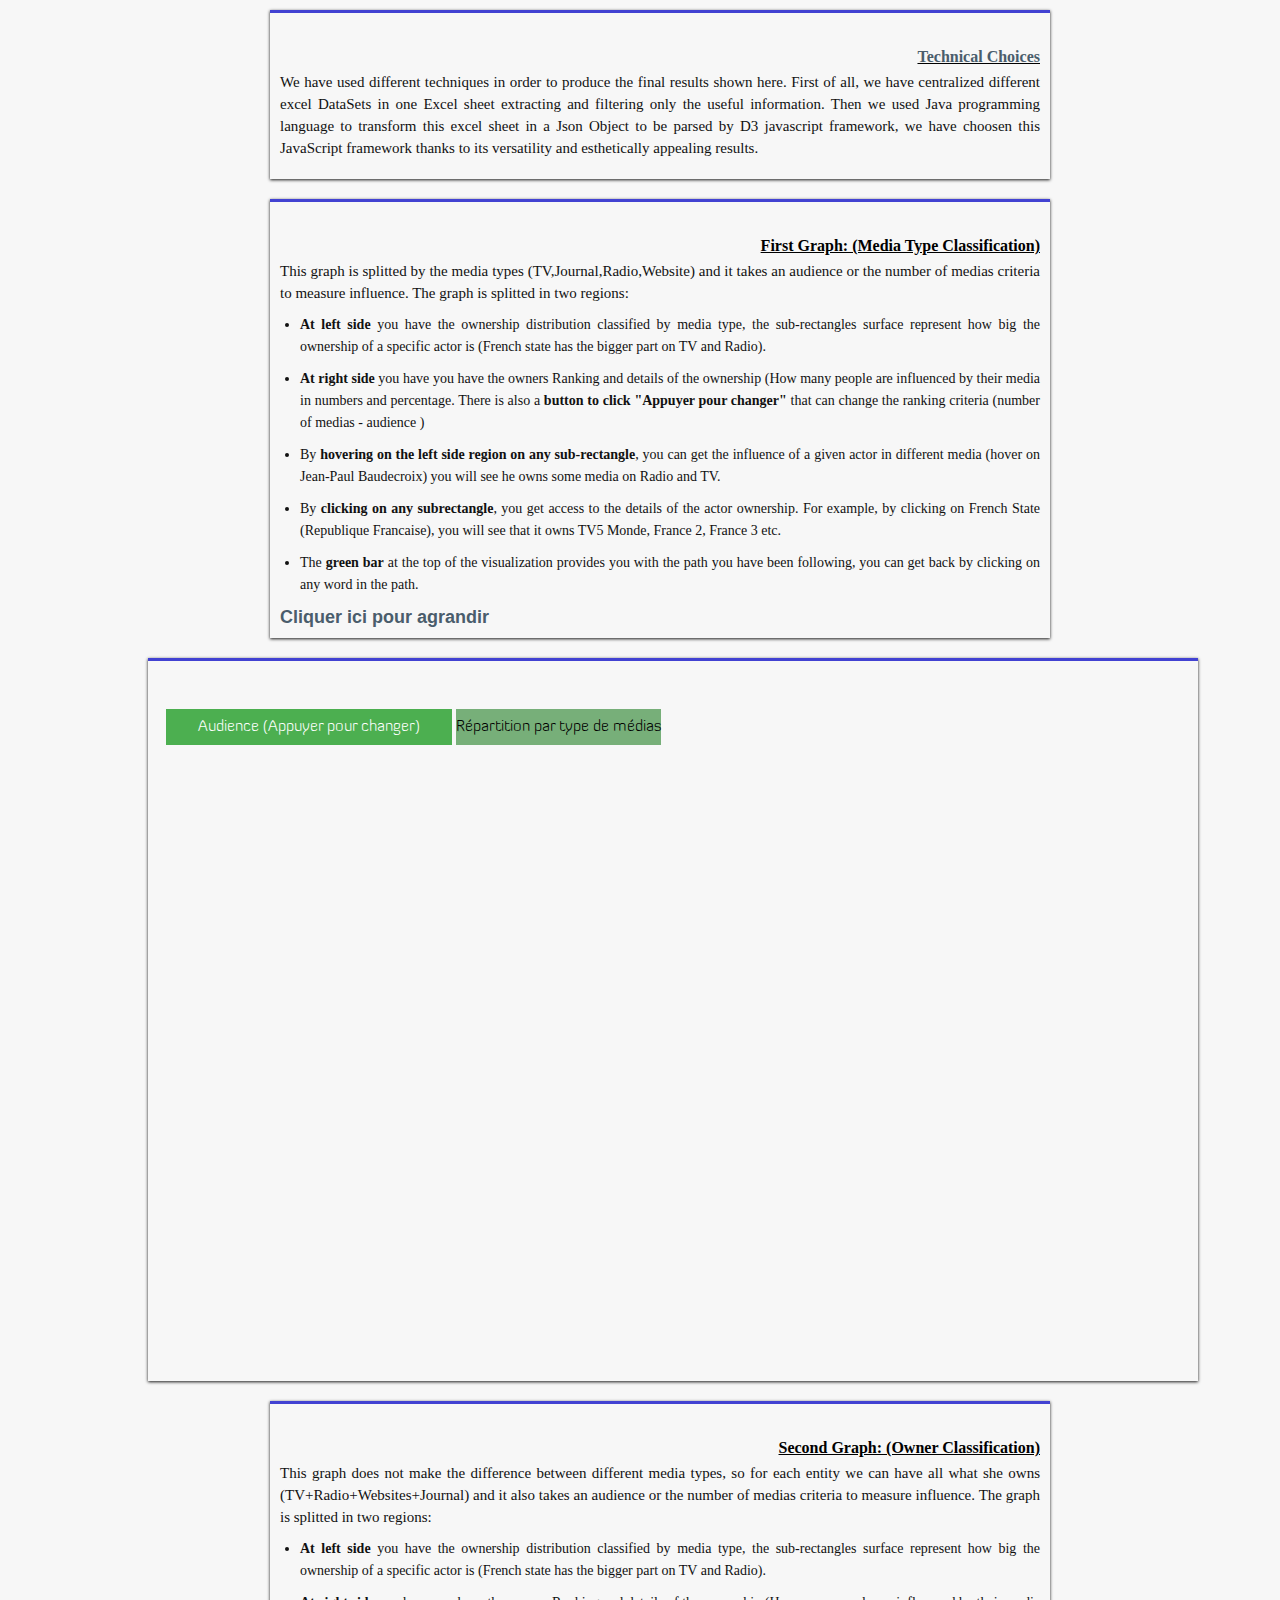
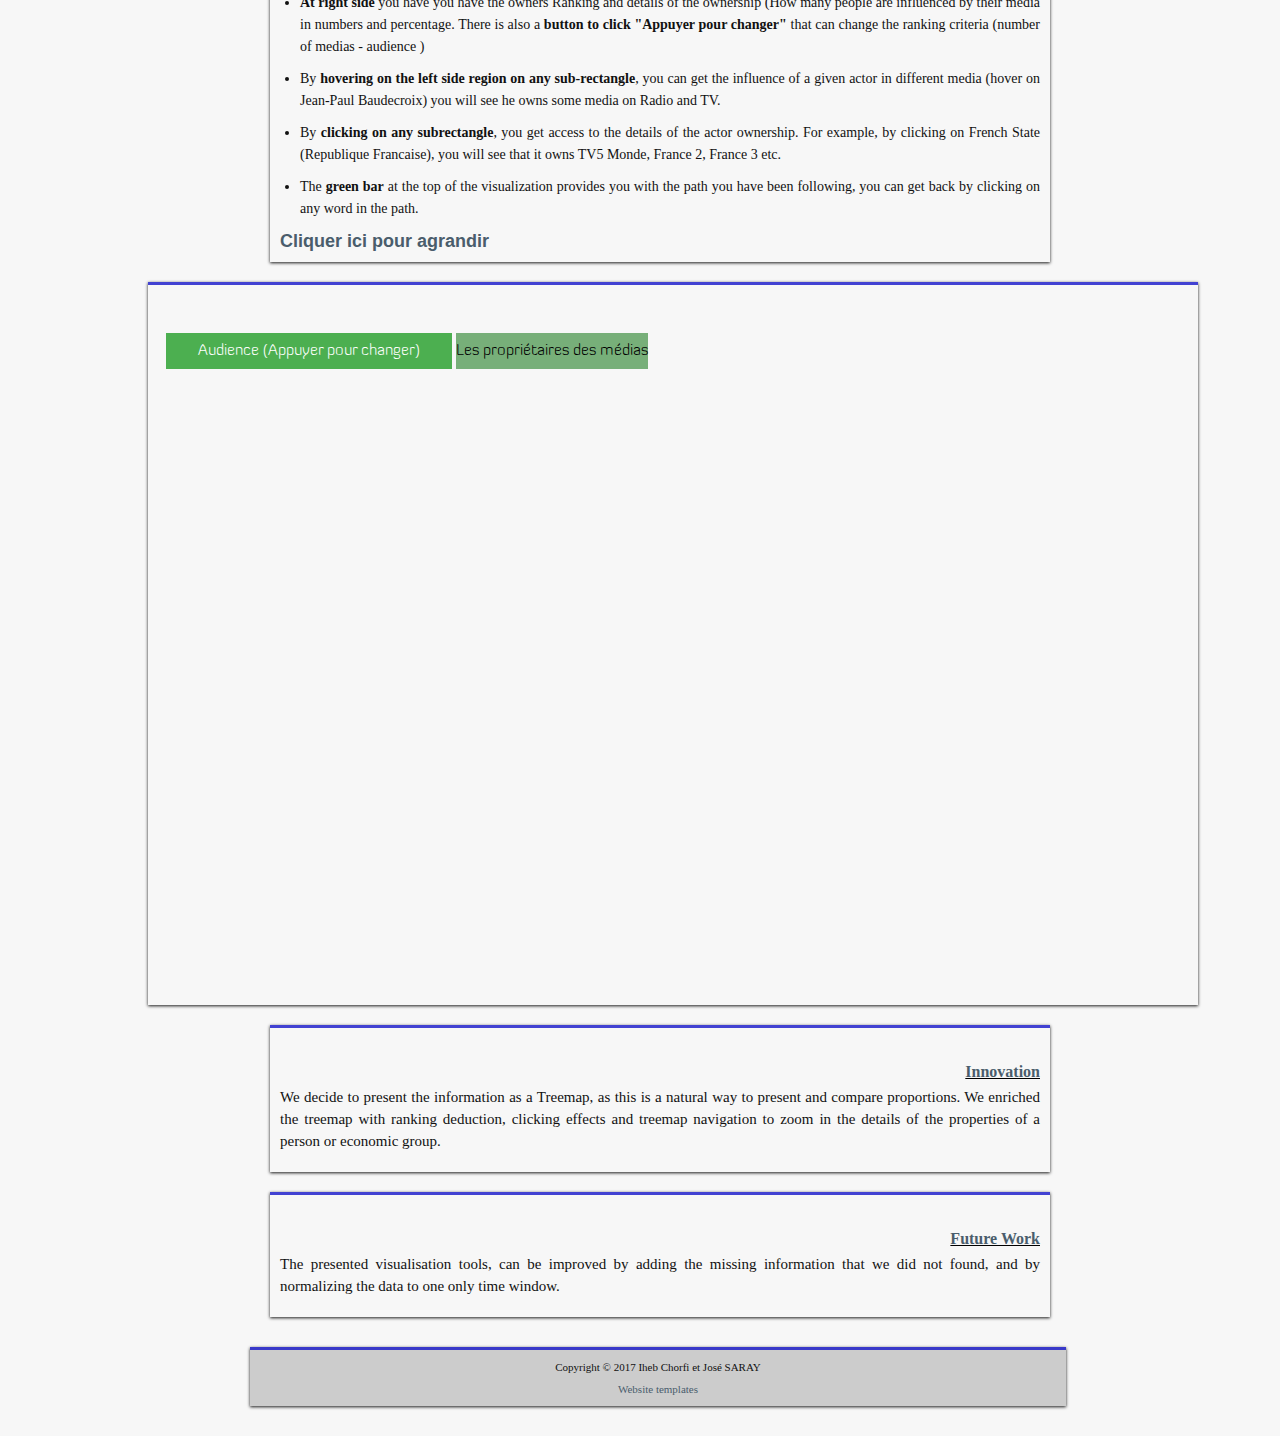
==== commit 432e77b2: "add style boxes" ====
--- a/index.html
+++ b/index.html
@@ -33,24 +33,7 @@
 			<br>
 			<br>
 			<br>
-			<h3><span><a href="#intro">Introduction and Motivation</a></span></h3>
-			<br>
-			<br>
-			<p class="p1"><span>Even with the raise of Internet and Social Media, conventional mass media still influences people over TV, press and Radio, and they are yet one of the hidden rulers of a nation. </span>
-		<br>
-			<br>
-			<span>
-			Their influence is achieved on different ways : first of all and the most important, they impose a reality over people, as they are the ones who choose which information must be broadcasted, and which information must be banned, second, they have the power to choose words and sentences to their convenience to tell a story according to their interests and provoke emotions on the spectator. 
-
-			On the other hand, mass media are not kindness  and selfless actors looking always for the general interest. Sometimes they follow the stakeholders, owners and the ruling political party interests, even spreading rumors if necessary. They usually go against their initial mission : telling what is really happening. 
-			</span>
-			<br>
-			<br>
-			<span>
-			By all these reasons, we are motivated to present you a ranking of who are the owners of Mass media in France. So that you can be informed of who is behind the news and information you receive in your daily live, and this can become part of your internal thoughts at any time
-			you watch the news.
-			</span>
-			</p>
+		
 
 		</div>
 	</div>
@@ -58,30 +41,37 @@
 	<div id="supportingText">
 		<div id="explanation">
 		<br>
-			<br>
-			<br>
-			<br>
-			<br>
-			<br>
-			<br>
-			<br>
-			<br>
-			<br>
-			<br>
-			<br>
-			<br>
-			<br>
-			<br>
-			<br>
+		<div>
+            <h3><span><a href="#intro">Introduction and Motivation</a></span></h3>
             <br>
             <br>
-            <br>
-            <br>
-			<h3><span><a id="toto" name="public">Public Concerned</span></a></h3>
-
-			<p class="p1"><span>The next data visualisation tools are targeted to french citizens that receive information through conventional mass-media and are curious about knowing which are the people/economic groups that are influencing more citizens through the mass media.</span></p>
-		</div>
-
+            <p class="p1"><span>Even with the raise of Internet and Social Media, conventional mass media still influences people over TV, press and Radio, and they are yet one of the hidden rulers of a nation. </span>
+                <br>
+                <br>
+                <span>
+                    Their influence is achieved on different ways : first of all and the most important, they impose a reality over people, as they are the ones who choose which information must be broadcasted, and which information must be banned, second, they have the power to choose words and sentences to their convenience to tell a story according to their interests and provoke emotions on the spectator. 
+
+                    On the other hand, mass media are not kindness  and selfless actors looking always for the general interest. Sometimes they follow the stakeholders, owners and the ruling political party interests, even spreading rumors if necessary. They usually go against their initial mission : telling what is really happening. 
+                </span>
+                <br>
+                <br>
+                <span>
+                    By all these reasons, we are motivated to present you a ranking of who are the owners of Mass media in France. So that you can be informed of who is behind the news and information you receive in your daily live, and this can become part of your internal thoughts at any time
+                    you watch the news.
+                </span>
+            </p>
+            </div>
+            
+    
+		</div>
+
+        <div id="public">    
+            <h3><span><a id="toto" name="public">Public Concerned</span></a></h3>
+
+            <p class="p1"><span>The next data visualisation tools are targeted to french citizens that receive information through conventional mass-media and are curious about knowing which are the people/economic groups that are influencing more citizens through the mass media.</span></p>
+
+        </div>
+        
 		<div id="participation">
 			<h3>
 
@@ -221,10 +211,10 @@
           
     
             <h2> <a href="avecrepartition.html"> Cliquer ici pour agrandir</a></h2>
-
+    </div>
             <iframe src="avecrepartition.html"></iframe>
             
-
+    <div id="participation">
            <h3><span>Second Graph: (Owner Classification)</span></h3>
 
             <p class="p1"><span> This graph does not make the difference between different media types, so for each entity we can have all what she owns (TV+Radio+Websites+Journal) and it also takes an audience or the number of medias criteria to measure influence. The graph is splitted in two regions: 
@@ -262,10 +252,10 @@
          
              </span></p>
             <h2> <a href="sansrepartition.html"> Cliquer ici pour agrandir</a></h2>
-
+    </div>
             <iframe  src="sansrepartition.html"></iframe>
             
-        </div>
+  
         
            
 		<div id="benefits">
--- a/style.css
+++ b/style.css
@@ -99,6 +99,18 @@
 	left:250px;
 	width: 75%;
 }
+
+#supportingText > *{
+    
+    margin-right: 16px;
+    display: block;
+    margin-bottom: 20px;
+    box-shadow: 0px 1px 3px rgba(0,0,0,0.9);
+    margin-left: 20px;
+    padding: 10px;
+    border-top: 3px solid rgba(20,20,200,0.8);
+    
+}
 #supportingText h3 {
 	font: bold 16px verdana;
 	text-align:right;
@@ -113,6 +125,12 @@
 
 .p1 {
 	font-size: 15px;
+    
+}
+
+#explanation{
+    border: 1px solid green;
+
 }
 
 #linkList {
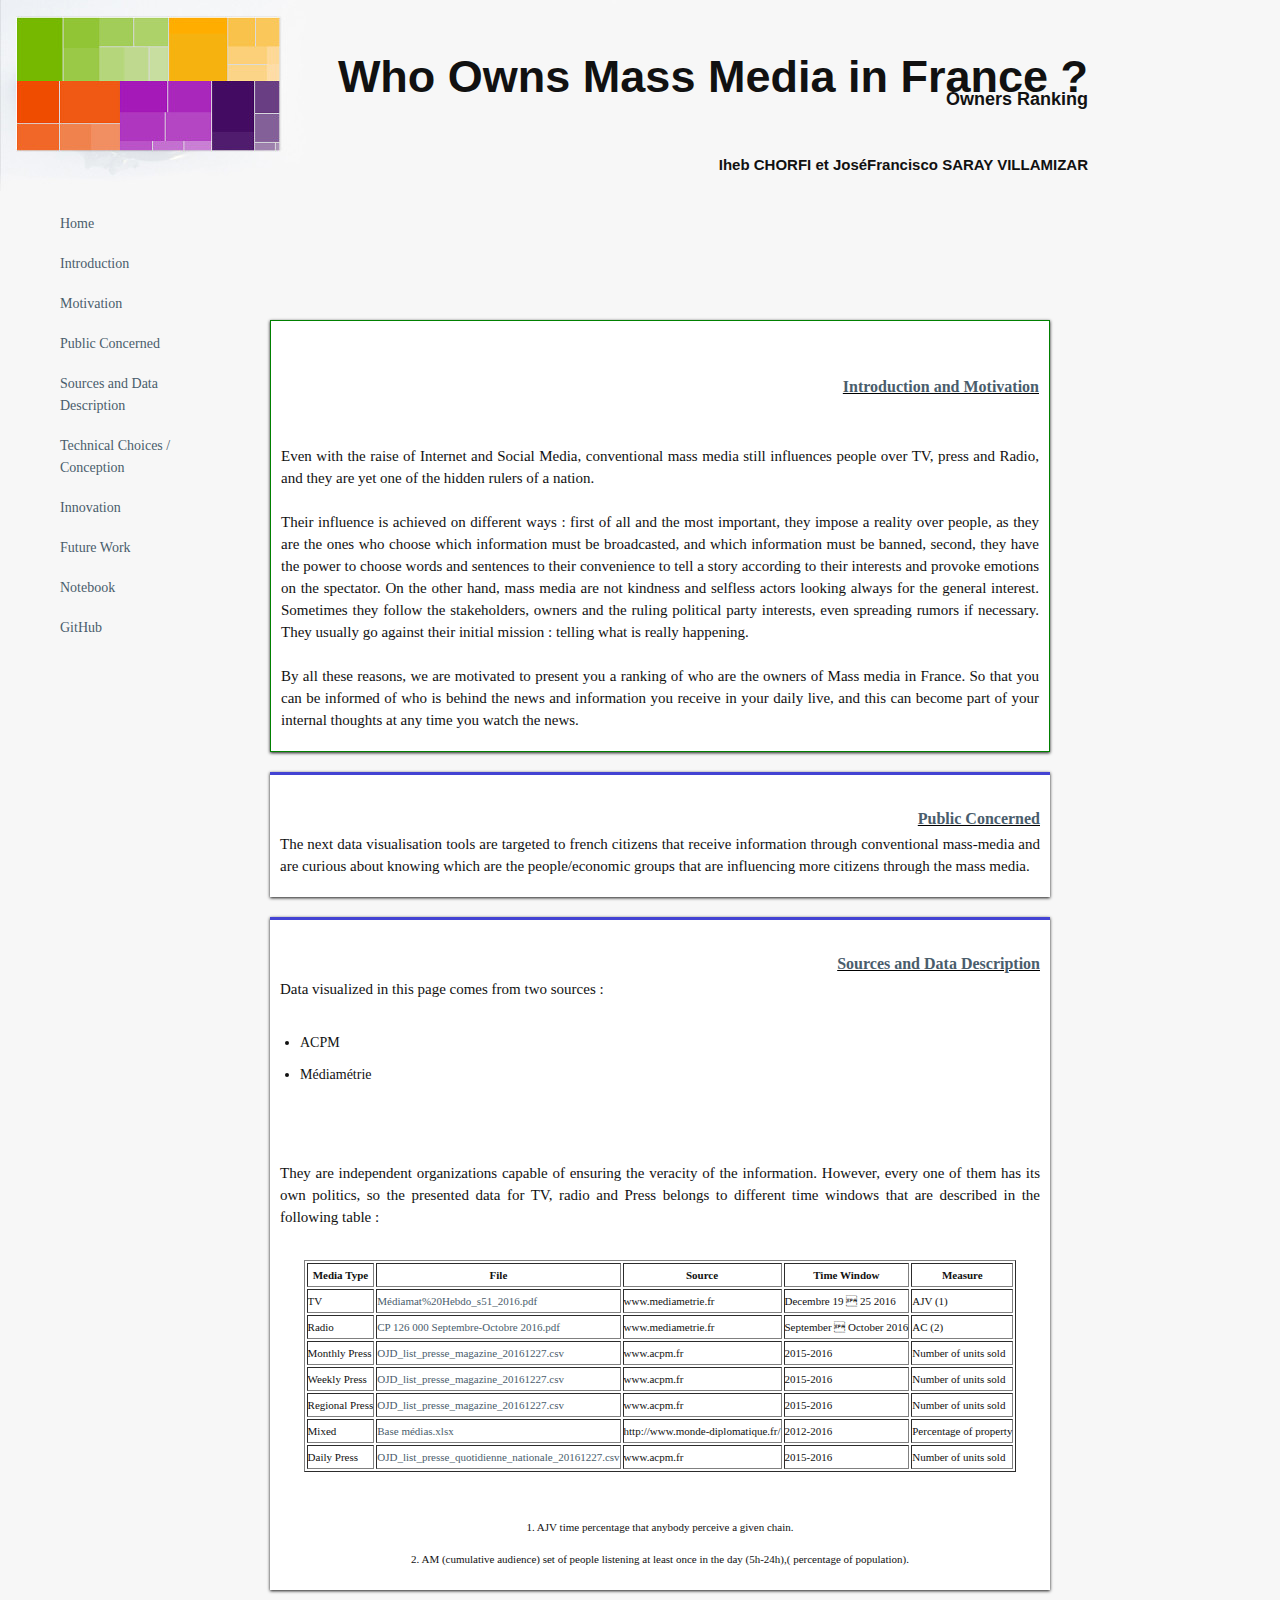
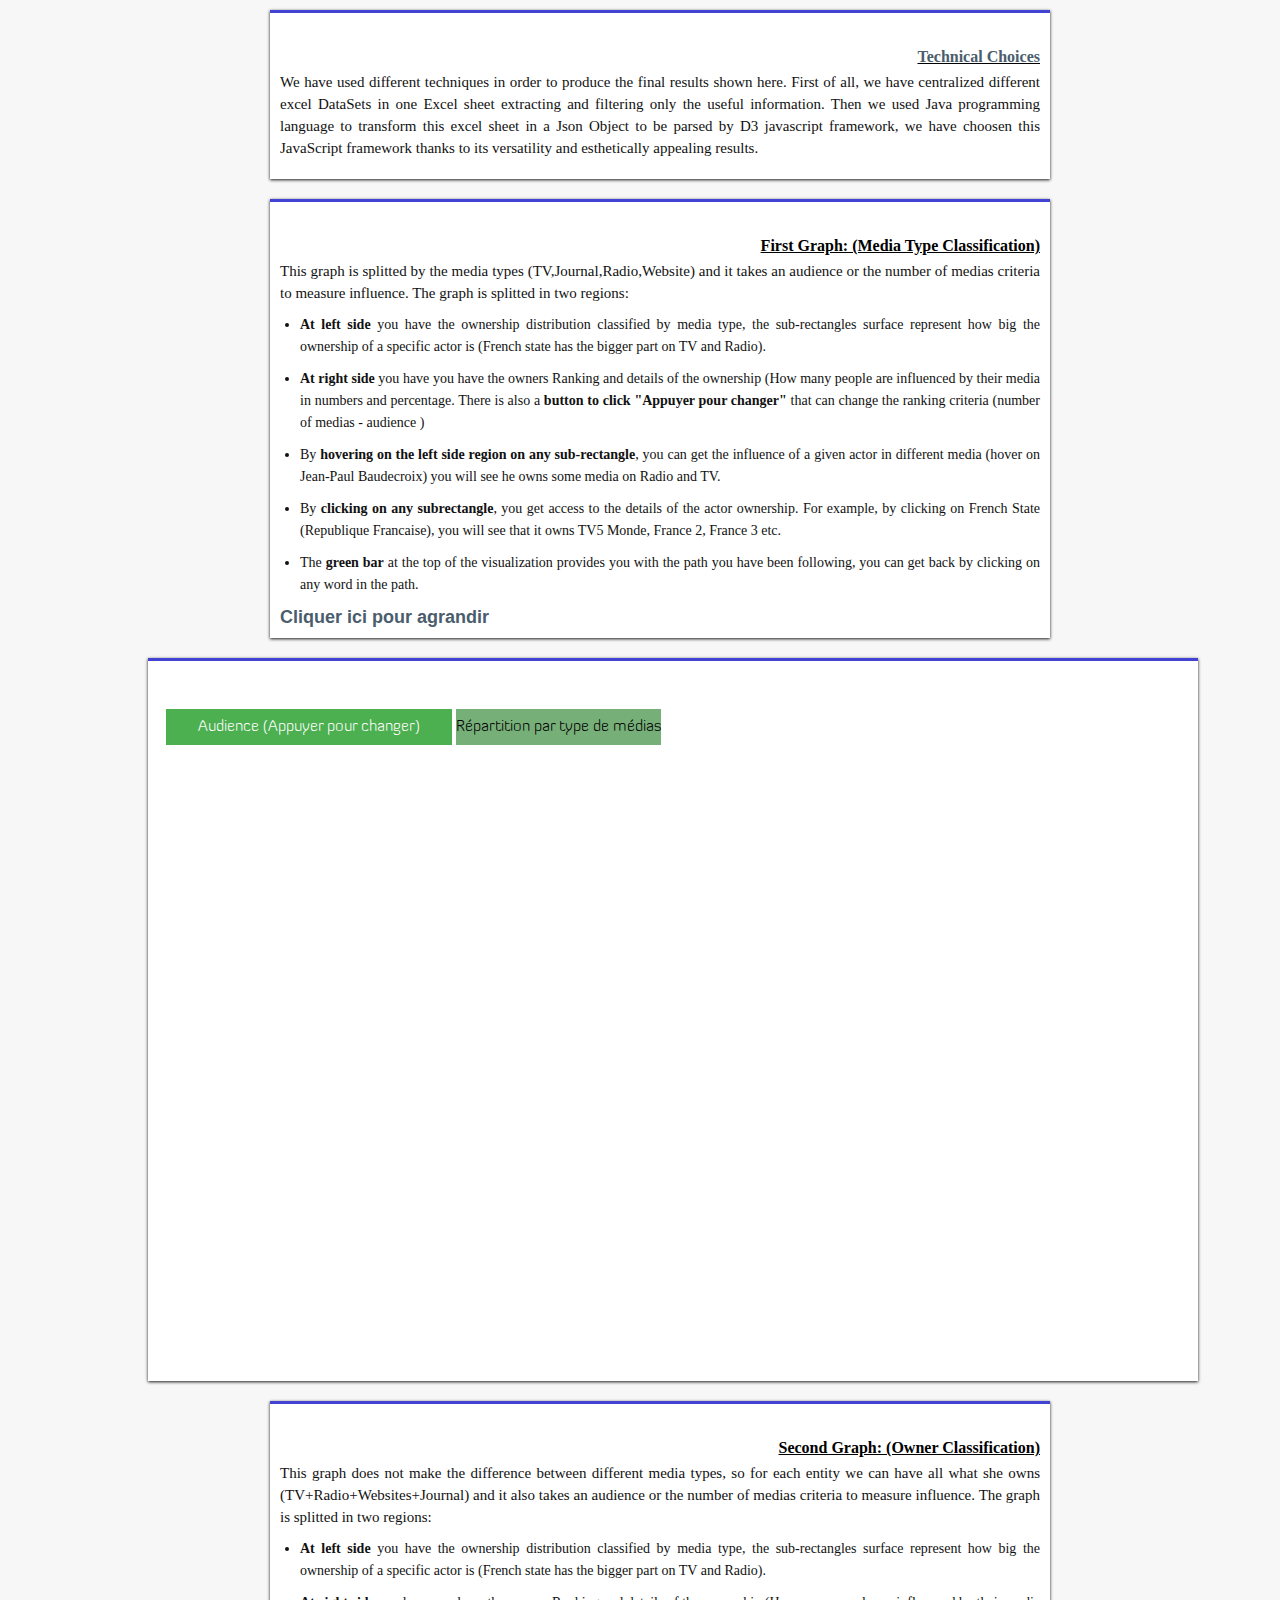
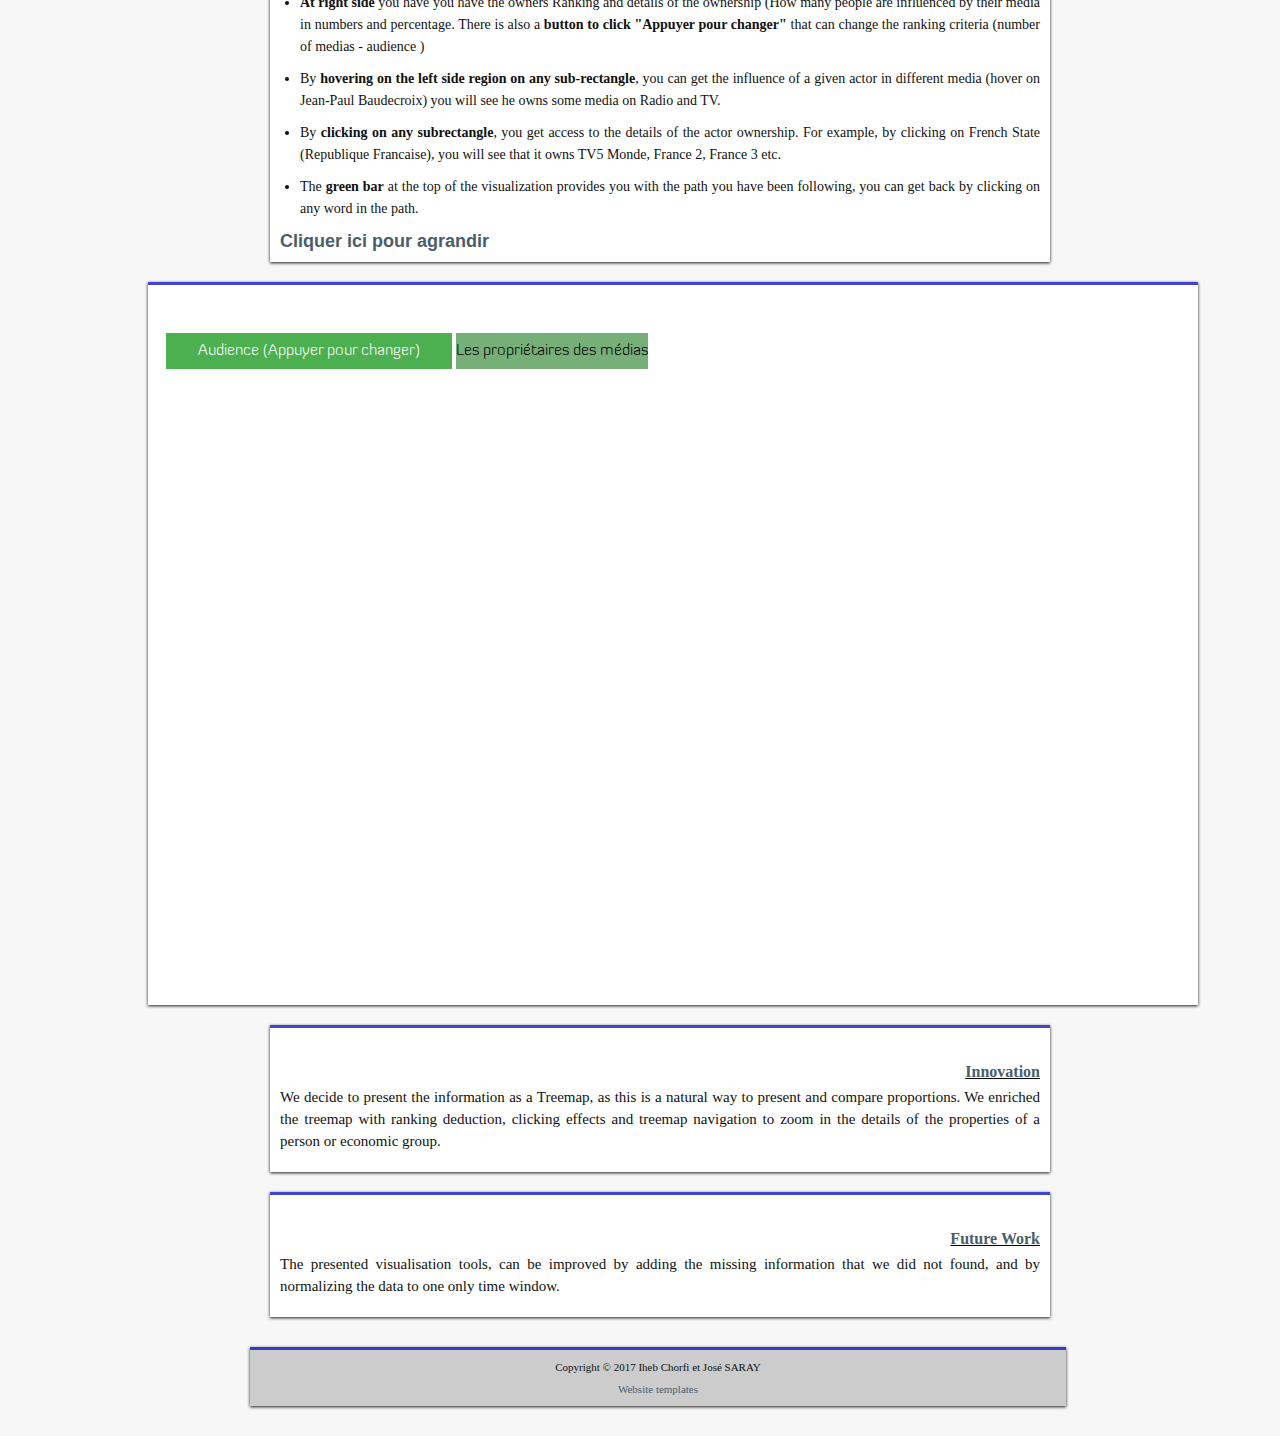
==== commit e166b545: "add style boxes" ====
--- a/index.html
+++ b/index.html
@@ -24,16 +24,8 @@
 					<h4>Iheb CHORFI et Jos&eacute;Francisco SARAY VILLAMIZAR</h4>
 		</div>
 		<div id="preamble">
-			<br>
-			<br>
-			<br>
-			<br>
-			<br>
-			<br>
-			<br>
-			<br>
-			<br>
-		
+
+	
 
 		</div>
 	</div>
--- a/style.css
+++ b/style.css
@@ -109,6 +109,7 @@
     margin-left: 20px;
     padding: 10px;
     border-top: 3px solid rgba(20,20,200,0.8);
+    background: #FFF ;
     
 }
 #supportingText h3 {
